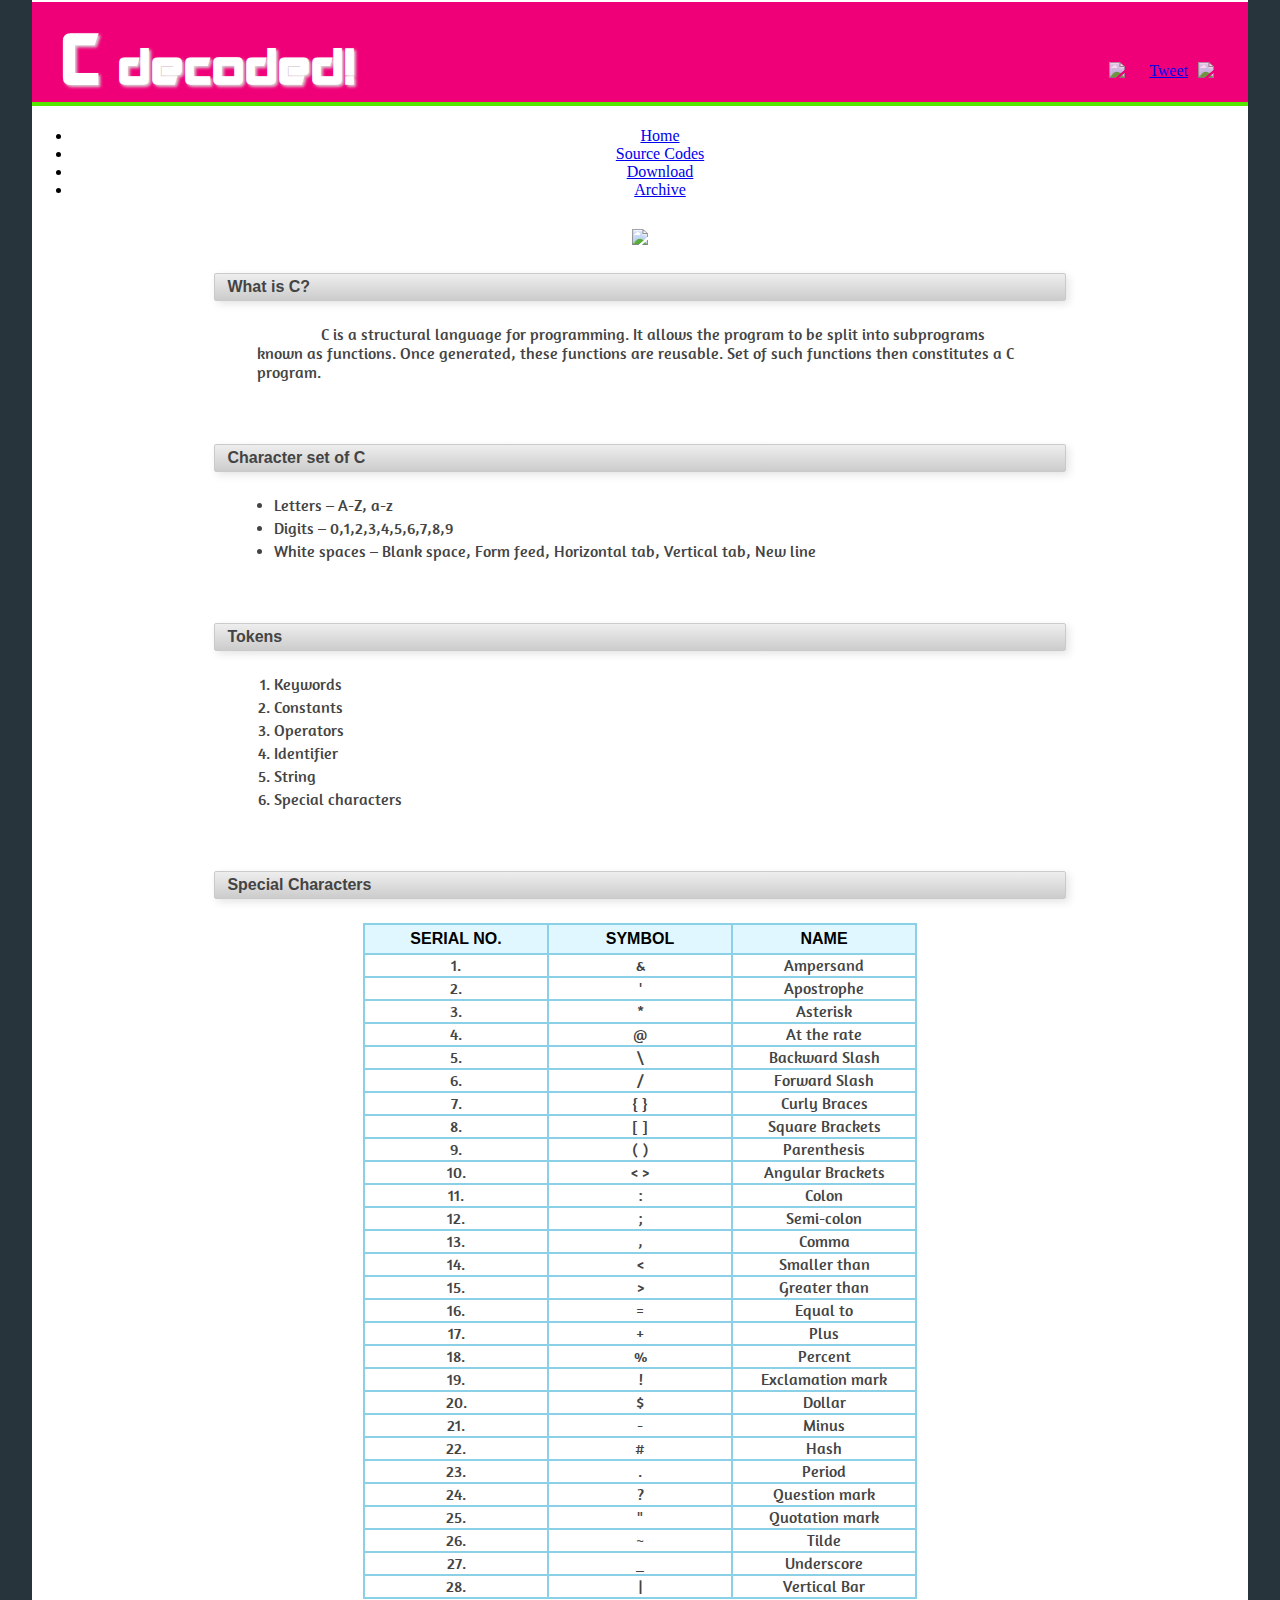
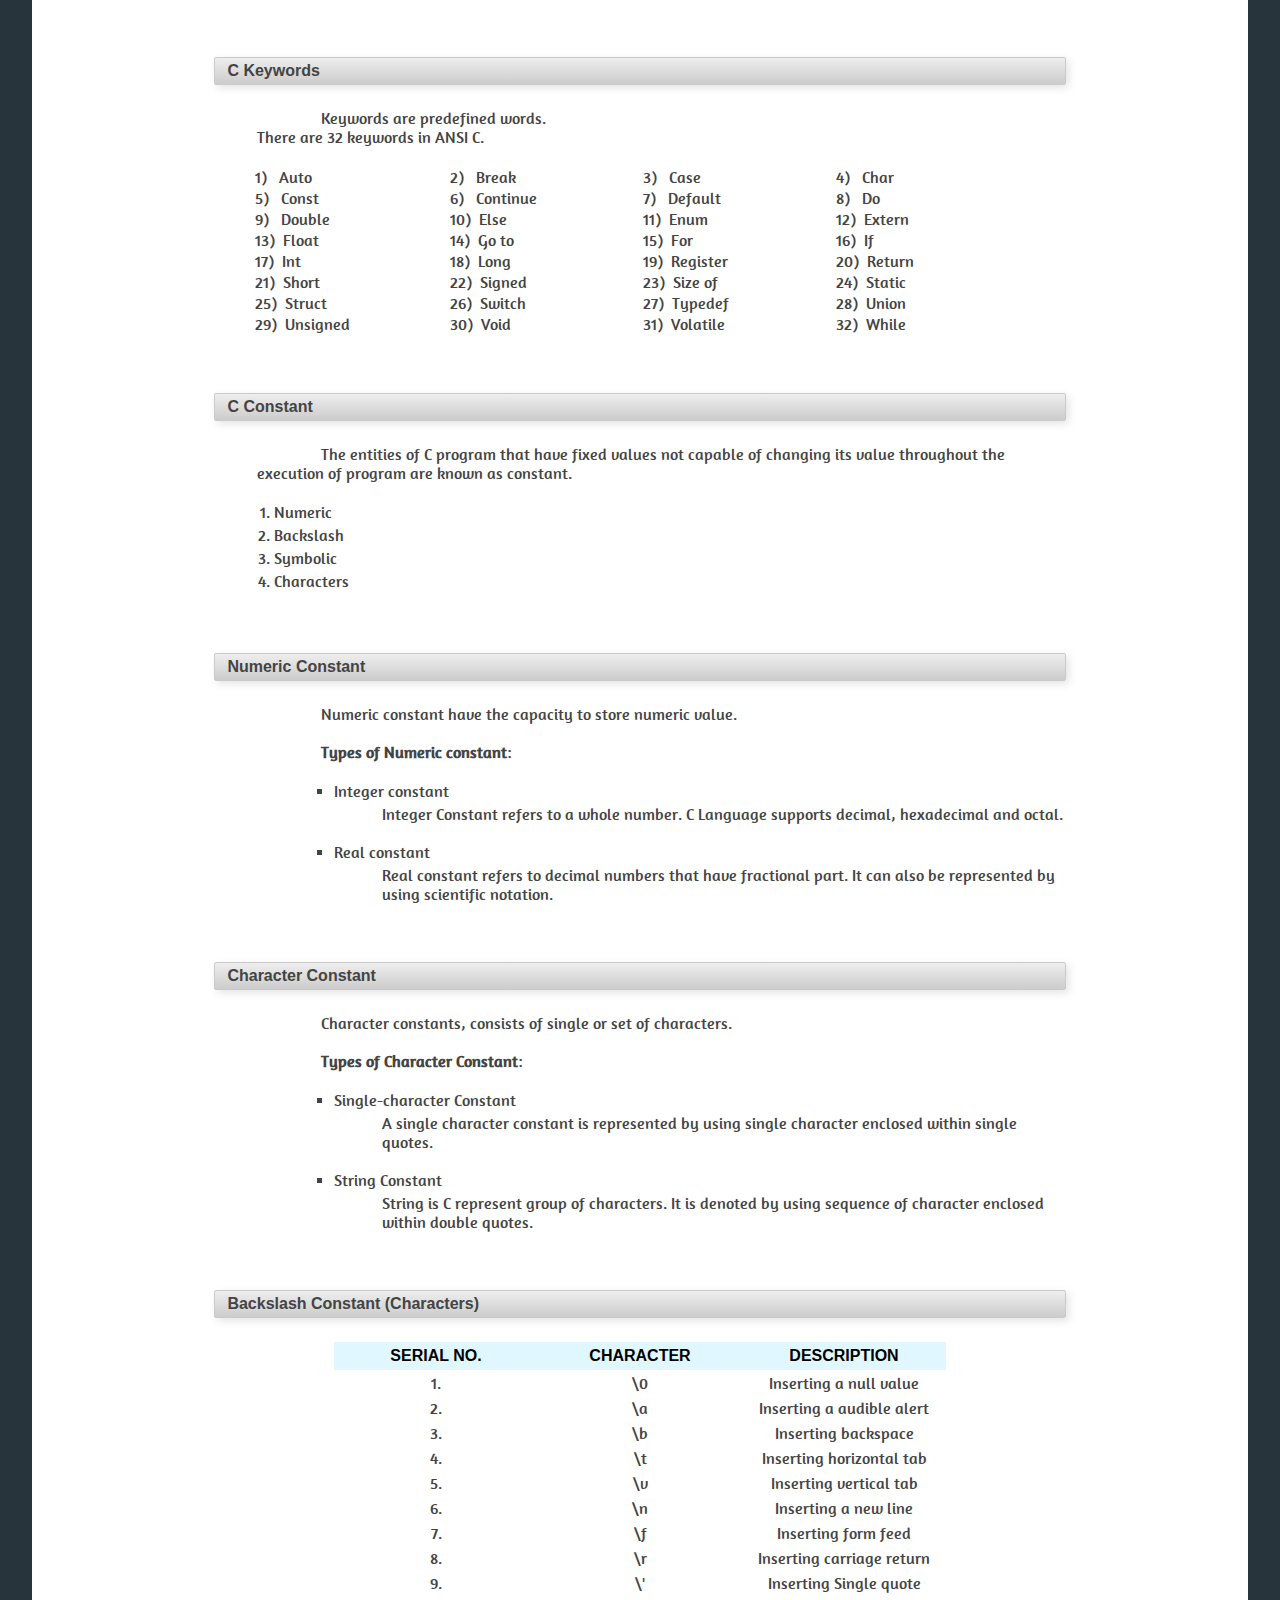
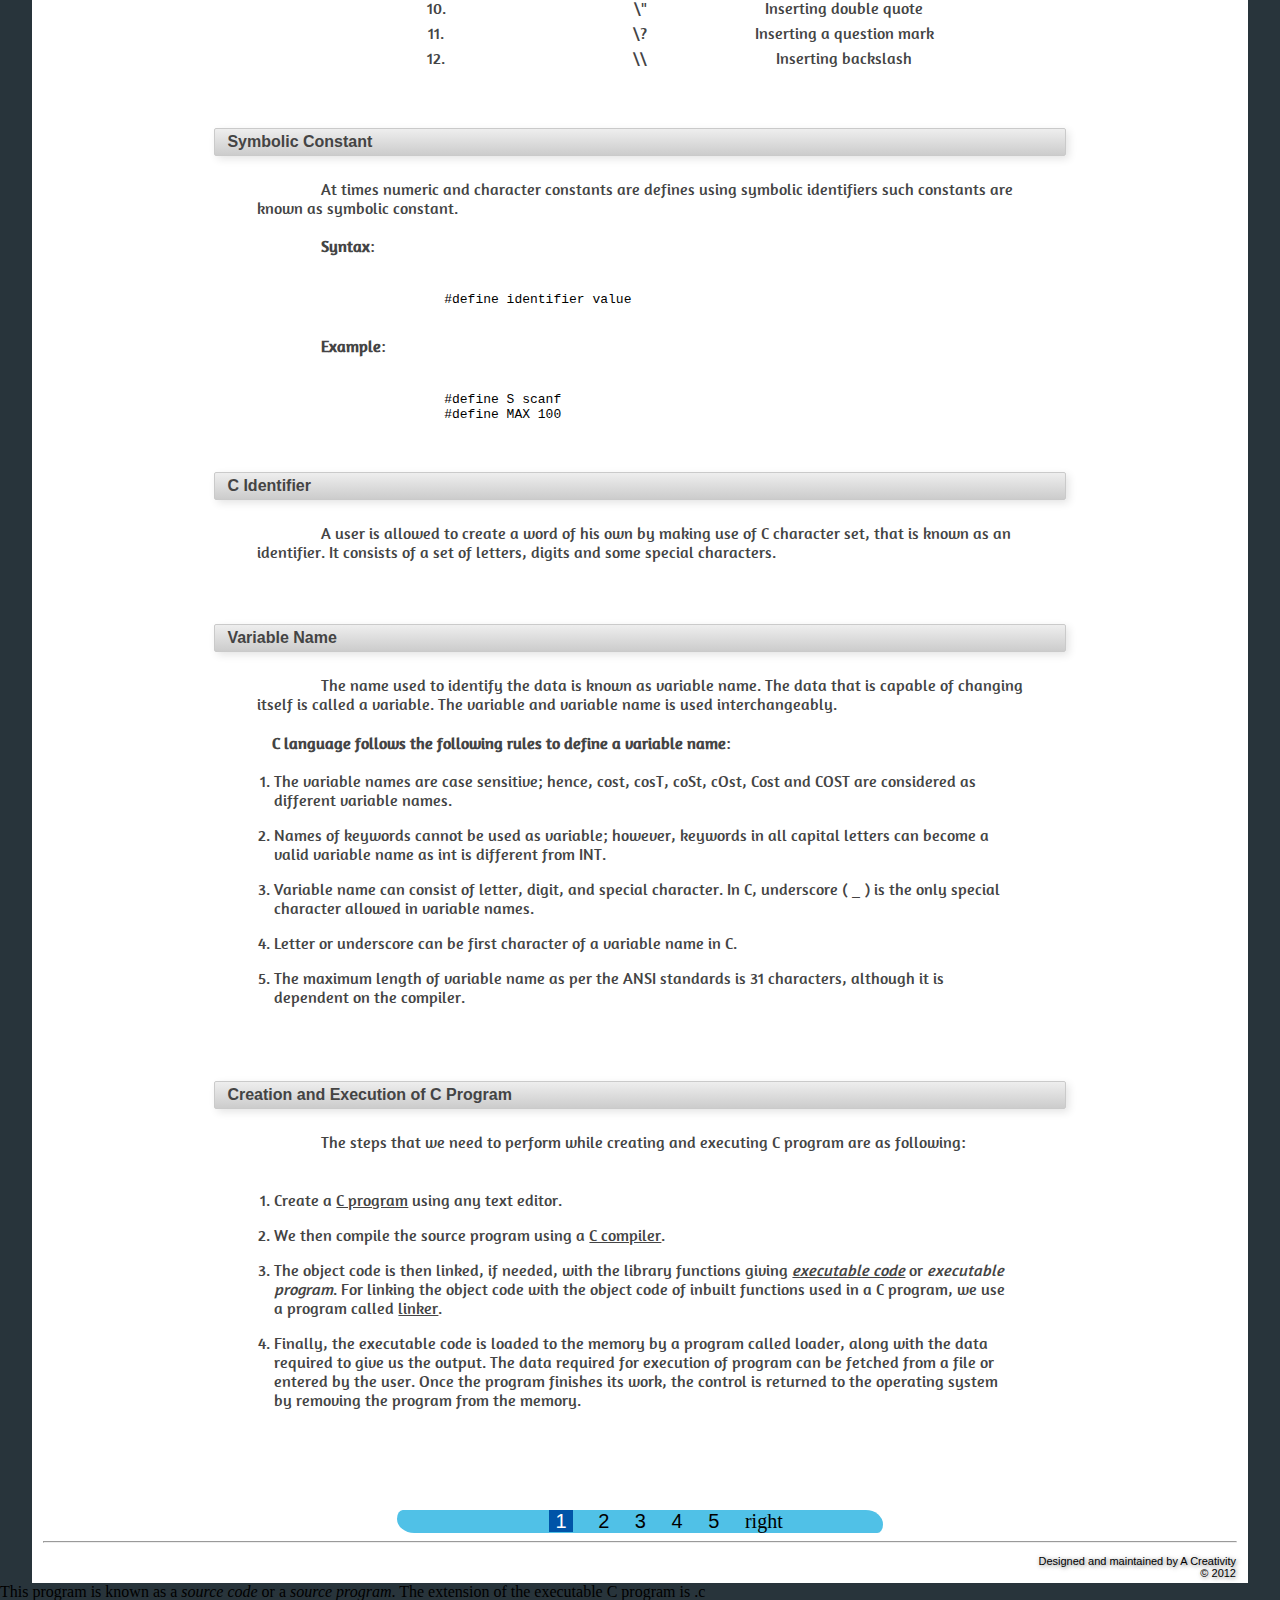
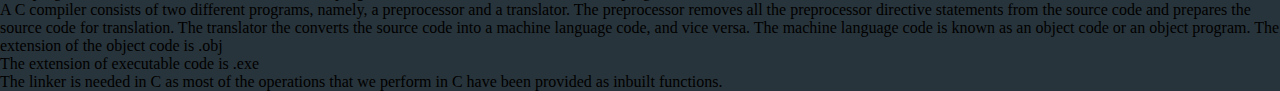
==== index.html @ a0224c93 "ddsv" ====
<!DOCTYPE html>
<html>
<head>
	<title>C&nbsp;Decoded!</title>
	<meta name="description" content="C Decoded! A Website Where You will find Notes, Codes, and extra Tips of C Language">
	<meta name="keywords" content="What is C, Tokens">
	<meta http-equiv="content-type" content="text/html; charset=ISO-8859-1">
	
    <meta property="og:title" content="C Decoded!">
    <meta property="og:description" content="C Decoded! A Website Where You will find Notes, Codes, and extra Tips of C Language...">
    <meta property="og:type" content="website">
    <meta property="og:image" content="img/img_main.jpg">
    <meta property="og:site_name" content="C Decoded!">
	
	<script type="text/javascript" src="http://anky3.github.com/c-decoded/script/jquery.min.js"></script> <!-- jquery -->
	<script src="http://anky3.github.com/c-decoded/script/gooeymenu.js"></script>	<!-- menu js -->
	<link rel="stylesheet" type="text/css" href="http://anky3.github.com/c-decoded/style/gooeymenu.css" />	<!-- menu css -->
	<link rel="stylesheet" href="style/style.css" type="text/css" charset="utf-8" />			<!-- MAIN CSS -->
	<link rel="stylesheet" media="screen,projection" href="http://anky3.github.com/c-decoded/style/ui.totop.css" />	<!-- scroll to top button -->
	<link rel="stylesheet" type="text/css" href="http://anky3.github.com/c-decoded/style/balloontip.css" />			<!-- BALLOON TOOLTIP CSS -->
	<script type="text/javascript" src="http://anky3.github.com/c-decoded/script/balloontip_sm.js"></script>			<!-- BALLOON TOOLTIP JS -->
	<script type="text/javascript" src="http://anky3.github.com/c-decoded/script/balloontip.js"></script>			<!-- BALLOON TOOLTIP JS -->
	<link rel="stylesheet" href="http://anky3.github.com/c-decoded/style/shThemeDefault.css" type="text/css" charset="utf-8" />			<!-- CODE BLOCK CSS -->
	<link rel="stylesheet" href="http://anky3.github.com/c-decoded/style/shCore.css" type="text/css" charset="utf-8" />			<!-- CODE BLOCK CSS -->
	<script src="http://anky3.github.com/c-decoded/script/shCore.js"></script>			<!-- CODE BLOCK JS -->
	<script src="http://anky3.github.com/c-decoded/script/shBrushCpp.js"></script>			<!-- CODE BLOCK JS (C/CPP Language) -->

</head>
<body>
<script>
function fbs_click() {u='http://anky3.github.com/c-decoded/index.html';t=document.title;window.open('http://www.facebook.com/sharer.php?u='+encodeURIComponent(u)+'&t='+encodeURIComponent(t),'sharer','toolbar=0,status=0,width=626,height=436');return false;}
       </script><div id="fb-root"></div>
<script>(function(d, s, id) {
  var js, fjs = d.getElementsByTagName(s)[0];
  if (d.getElementById(id)) return;
  js = d.createElement(s); js.id = id;
  js.src = "//connect.facebook.net/en_US/all.js#xfbml=1";
  fjs.parentNode.insertBefore(js, fjs);
}(document, 'script', 'facebook-jssdk'));</script>
<center>
<div class="main">
	<div class="b-top"></div>
	<div class="head">
	<a href="http://cdecoded.ftp.sh" target="_top" class="head-logo"><h1 class="head-logo"><span style="font-size:68px;">C</span>&nbsp;decoded!</h1></a>
<!--<a style="float:right; margin:1px 1px 0 0;" href="http://www.freedomain.co.nr/" target="_blank" title="Free Domain Name Site"><img src="http://sraea.imdrv.net/348/4.gif" width="88" height="31" border="0" alt="Free Domain Name Site" /></a>-->
	<a href="#" target="_top" rel="gp" class="sm2"><img src="img/gp.png" class="sm2" style="margin-right:20px;" /></a>
	<a rel="twt" href="https://twitter.com/share" class="twitter-share-button" data-url="http://cdecoded.ftp.sh" data-text="Check out this Exclusive Site for Notes of C Language" data-size="large">Tweet</a>
<script>!function(d,s,id){var js,fjs=d.getElementsByTagName(s)[0];if(!d.getElementById(id)){js=d.createElement(s);js.id=id;js.src="//platform.twitter.com/widgets.js";fjs.parentNode.insertBefore(js,fjs);}}(document,"script","twitter-wjs");</script>
	<a href="#" onClick="return fbs_click()" target="_blank" rel="fb" class="sm"><img src="img/fb.png" class="sm" style="margin-right:10px;" /></a>
	<div class="fb-like" data-href="http://anky3.github.com/c-decoded/index.html" data-send="false" data-layout="button_count" data-width="80" data-show-faces="false" data-font="segoe ui"></div>
	</div>
	<div class="h-top"></div>
	<div class="menu">
		<ul id="gooeymenu3" class="underlinemenu">
		<li><a href="http://cdecoded.ftp.sh" target="_top" class="selected">Home</a></li>
		<li><a href="http://cdecoded.ftp.sh/code/" target="_top">Source Codes</a></li>
		<li><a href="http://cdecoded.ftp.sh/download.html" target="_top">Download</a></li>
		<li><a href="http://cdecoded.ftp.sh/archive.html" target="_top">Archive</a></li>
		</ul>

		<script>
		gooeymenu.setup({id:'gooeymenu3', fxtime:250})
		</script>
	</div>
	<div class="place-h">
	</div>
	<div class="content">
	<img src="img/img_main.jpg" />
	<p class="tl">
		What is C?
	</p>
	<p class="para"><span class="tab"></span>C is a structural language for programming.  It allows the program to be split into subprograms known as functions. Once generated, these functions are reusable. Set of such functions then constitutes a C program.</p>
	<br />
	<p class="tl">
		Character set of C
	</p>
	<p class="para">
	<ul class="circle">
		<li>Letters � A-Z, a-z</li>
		<li>Digits � 0,1,2,3,4,5,6,7,8,9</li>
		<li>White spaces � Blank space, Form feed, Horizontal tab, Vertical tab, New line</li>
	</ul>
	</p>	
	<br />
	<p class="tl">
		Tokens
	</p>
	<p class="para">
		<ol class="num">
			<li>Keywords</li>
			<li>Constants</li>
			<li>Operators</li>
			<li>Identifier</li>
			<li>String</li>
			<li>Special characters</li>
		</ol>
	</p>
	<br />
	<p class="tl">
		Special Characters
	</p>
	<p class="para">
		<table class="table1">
				<th class="sr">SERIAL NO.</th>
				<th>SYMBOL</th>
				<th>NAME</th>
			<tr>
				<td>1.</td>
				<td>&</td>
				<td>Ampersand</td>
			</tr>
			<tr>
				<td>2.</td>
				<td>'</td>
				<td>Apostrophe</td>
			</tr>
			<tr>
				<td>3.</td>
				<td>*</td>
				<td>Asterisk</td>
			</tr>
			<tr>
				<td>4.</td>
				<td>@</td>
				<td>At the rate</td>
			</tr>
			<tr>
				<td>5.</td>
				<td>\</td>
				<td>Backward Slash</td>
			</tr>
			<tr>
				<td>6.</td>
				<td>/</td>
				<td>Forward Slash</td>
			</tr>
			<tr>
				<td>7.</td>
				<td>{ }</td>
				<td>Curly Braces</td>
			</tr>
			<tr>
				<td>8.</td>
				<td>[ ]</td>
				<td>Square Brackets</td>
			</tr>
			<tr>
				<td>9.</td>
				<td>( )</td>
				<td>Parenthesis</td>
			</tr>
			<tr>
				<td>10.</td>
				<td>< ></td>
				<td>Angular Brackets</td>
			</tr>
			<tr>
				<td>11.</td>
				<td>:</td>
				<td>Colon</td>
			</tr>
			<tr>
				<td>12.</td>
				<td>;</td>
				<td>Semi-colon</td>
			</tr>
			<tr>
				<td>13.</td>
				<td>,</td>
				<td>Comma</td>
			</tr>
			<tr>
				<td>14.</td>
				<td><</td>
				<td>Smaller than</td>
			</tr>
			<tr>
				<td>15.</td>
				<td>></td>
				<td>Greater than</td>
			</tr>
			<tr>
				<td>16.</td>
				<td>=</td>
				<td>Equal to</td>
			</tr>
			<tr>
				<td>17.</td>
				<td>+</td>
				<td>Plus</td>
			</tr>
			<tr>
				<td>18.</td>
				<td>%</td>
				<td>Percent</td>
			</tr>
			<tr>
				<td>19.</td>
				<td>!</td>
				<td>Exclamation mark</td>
			</tr>
			<tr>
				<td>20.</td>
				<td>$</td>
				<td>Dollar</td>
			</tr>
			<tr>
				<td>21.</td>
				<td>-</td>
				<td>Minus</td>
			</tr>
			<tr>
				<td>22.</td>
				<td>#</td>
				<td>Hash</td>
			</tr>
			<tr>
				<td>23.</td>
				<td>.</td>
				<td>Period</td>
			</tr>
			<tr>
				<td>24.</td>
				<td>?</td>
				<td>Question mark</td>
			</tr>
			<tr>
				<td>25.</td>
				<td>"</td>
				<td>Quotation mark</td>
			</tr>
			<tr>
				<td>26.</td>
				<td>~</td>
				<td>Tilde</td>
			</tr>
			<tr>
				<td>27.</td>
				<td>_</td>
				<td>Underscore</td>
			</tr>
			<tr>
				<td>28.</td>
				<td>|</td>
				<td>Vertical Bar</td>
			</tr>			
		</table>
	</p>
	<br />
	<p class="tl">
		C Keywords
	</p>
	<p class="para">
		<span class="tab"></span>Keywords are predefined words.<br />There are 32 keywords in ANSI C.
		<br />
		<table class="table2">
		<tr>
			<td>1)&nbsp;&nbsp;&nbsp;Auto</td>
			<td>2)&nbsp;&nbsp;&nbsp;Break</td>
			<td>3)&nbsp;&nbsp;&nbsp;Case</td>
			<td>4)&nbsp;&nbsp;&nbsp;Char</td>
		</tr>
		<tr>
			<td>5)&nbsp;&nbsp;&nbsp;Const</td>
			<td>6)&nbsp;&nbsp;&nbsp;Continue</td>
			<td>7)&nbsp;&nbsp;&nbsp;Default</td>
			<td>8)&nbsp;&nbsp;&nbsp;Do</td>
		</tr>
		<tr>
			<td>9)&nbsp;&nbsp;&nbsp;Double</td>
			<td>10)&nbsp;&nbsp;Else</td>
			<td>11)&nbsp;&nbsp;Enum</td>
			<td>12)&nbsp;&nbsp;Extern</td>
		</tr>
		<tr>
			<td>13)&nbsp;&nbsp;Float</td>
			<td>14)&nbsp;&nbsp;Go to</td>
			<td>15)&nbsp;&nbsp;For</td>
			<td>16)&nbsp;&nbsp;If</td>
		</tr>
		<tr>
			<td>17)&nbsp;&nbsp;Int</td>
			<td>18)&nbsp;&nbsp;Long</td>
			<td>19)&nbsp;&nbsp;Register</td>
			<td>20)&nbsp;&nbsp;Return</td>
		</tr>
		<tr>
			<td>21)&nbsp;&nbsp;Short</td>
			<td>22)&nbsp;&nbsp;Signed</td>
			<td>23)&nbsp;&nbsp;Size of</td>
			<td>24)&nbsp;&nbsp;Static</td>
		</tr>
		<tr>
			<td>25)&nbsp;&nbsp;Struct</td>
			<td>26)&nbsp;&nbsp;Switch</td>
			<td>27)&nbsp;&nbsp;Typedef</td>
			<td>28)&nbsp;&nbsp;Union</td>
		</tr>
		<tr>
			<td>29)&nbsp;&nbsp;Unsigned</td>
			<td>30)&nbsp;&nbsp;Void</td>
			<td>31)&nbsp;&nbsp;Volatile</td>
			<td>32)&nbsp;&nbsp;While</td>
		</tr>
		</table>
	</p>
	<br />
	<p class="tl">
		C Constant
	</p>
	<p class="para">
		<span class="tab"></span>The entities of C program that have fixed values not capable of changing its value throughout the execution of program are known as constant.
		<br />
		<ol class="num">
			<li>Numeric</li>
			<li>Backslash</li>
			<li>Symbolic</li>
			<li>Characters</li>
		</ol>
	</p>
	<br />
	<p class="tl">
		Numeric Constant
	</p>
	<p class="para">
		<span class="tab"></span>Numeric constant have the capacity to store numeric value.<br />
		<br /><span class="tab"></span><b>Types of Numeric constant</b>:<br />
		<ul class="square">
			<li>Integer constant</li>
			<p class="indent">Integer Constant refers to a whole number. C Language supports decimal, hexadecimal and octal.</p>
			<br />
			<li>Real constant</li>
			<p class="indent">Real constant refers to decimal numbers that have fractional part. It can also be represented by using scientific notation.</p>
		</ul>
	</p>
	<br />
	<p class="tl">
		Character Constant
	</p>
	<p class="para">
		<span class="tab"></span>Character constants, consists of single or set of characters.<br />
		<br /><span class="tab"></span><b>Types of Character Constant</b>:<br />
		<ul class="square">
			<li>Single-character Constant</li>
			<p class="indent">A single character constant is represented by using single character enclosed within single quotes.</p>
			<br />
			<li>String Constant</li>
			<p class="indent">String is C represent group of characters. It is denoted by using sequence of character enclosed within double quotes.</p>
		</ul>
	</p>
	<br />
	<p class="tl">
		Backslash Constant (Characters)
	</p>
	<p class="para">
		<table class="table3">
				<th class="sr">SERIAL NO.</th>
				<th>CHARACTER</th>
				<th>DESCRIPTION</th>
			<tr>
				<td>1.</td>
				<td>\0</td>
				<td>Inserting a null value</td>
			</tr>
			<tr>
				<td>2.</td>
				<td>\a</td>
				<td>Inserting a audible alert</td>
			</tr>
			<tr>
				<td>3.</td>
				<td>\b</td>
				<td>Inserting backspace</td>
			</tr>
			<tr>
				<td>4.</td>
				<td>\t</td>
				<td>Inserting horizontal tab</td>
			</tr>
			<tr>
				<td>5.</td>
				<td>\v</td>
				<td>Inserting vertical tab</td>
			</tr>
			<tr>
				<td>6.</td>
				<td>\n</td>
				<td>Inserting a new line</td>
			</tr>
			<tr>
				<td>7.</td>
				<td>\f</td>
				<td>Inserting form feed</td>
			</tr>
			<tr>
				<td>8.</td>
				<td>\r</td>
				<td>Inserting carriage return</td>
			</tr>
			<tr>
				<td>9.</td>
				<td>\'</td>
				<td>Inserting Single quote</td>
			</tr>
			<tr>
				<td>10.</td>
				<td>\"</td>
				<td>Inserting double quote</td>
			</tr>
			<tr>
				<td>11.</td>
				<td>\?</td>
				<td>Inserting a question mark</td>
			</tr>
			<tr>
				<td>12.</td>
				<td>\\</td>
				<td>Inserting backslash</td>
			</tr>
		</table>
	</p>
	<br />
	<p class="tl">
		Symbolic Constant
	</p>
	<p class="para">
		<span class="tab"></span>At times numeric and character constants are defines using symbolic identifiers such constants are known as symbolic constant.
		<br /><br />
		<span class="tab"></span><b>Syntax</b>:
	</p>
		<div class="para-code">
		<pre class='brush: c'>
			#define identifier value</pre>
		</div>
	<p class="para" style="margin-top:-20px;">
		<span class="tab"></span><b>Example</b>:
	</p>
		<div class="para-code">
		<pre class='brush: c'>
			#define S scanf
			#define MAX 100</pre>
		</div>
	<p class="tl">
		C Identifier
	</p>
	<p class="para">
		<span class="tab"></span>A user is allowed to create a word of his own by making use of C character set, that is known as an identifier. It consists of a set of letters, digits and some special characters.
	</p>	
	<br />
	<p class="tl">
		Variable Name
	</p>
	<p class="para">
		<span class="tab"></span>The name used to identify the data is known as variable name. The data that is capable of changing itself is called a variable. The variable and variable name is used interchangeably.  
		<br />
		<p class="indent2">
			<b>C language follows the following rules to define a variable name</b>:<br /><br />
		</p>
		<ol class="num2">
			<li>The variable names are case sensitive; hence, cost, cosT, coSt, cOst, Cost and COST are considered as different variable names.</li>
			<li>Names of keywords cannot be used as variable; however, keywords in all capital letters can become a valid variable name as int is different from INT.</li>
			<li>Variable name can consist of letter, digit, and special character. In C, underscore ( _ ) is the only special character allowed in variable names.</li>
			<li>Letter or underscore can be first character of a variable name in C.</li>
			<li>The maximum length of variable name as per the ANSI standards is 31 characters, although it is dependent on the compiler.</li>
		</ol>
	</p>	
	<br />
	<p class="tl">
		Creation and Execution of C Program
	</p>
	<p class="para">
		<span class="tab"></span>The steps that we need to perform while creating and executing C program are as following:
		<br /><br />
		<ol class="num2">
			<li>Create a <a class="tip" rel="balloon1">C program</a> using any text editor.</li>
			<li>We then compile the source program using a <a class="tip" rel="balloon2">C compiler</a>.</li>
			<li>The object code is then linked, if needed, with the library functions giving <a class="tip" rel="balloon3"><i>executable code</i></a> or <i>executable program</i>. For linking the object code with the object code of inbuilt functions used in a C program, we use a program called <a class="tip" rel="balloon4">linker</a>.</li>
			<li>Finally, the executable code is loaded to the memory by a program called loader, along with the data required to give us the output. The data required for execution of program can be fetched from a file or entered by the user. Once the program finishes its work, the control is returned to the operating system by removing the program from the memory.</li>
		</ol>
	</p>	
	<br />
	</div>
	<div class="pagination">
	<ul class="pagination">
		<li class="hide"><span class="lsf">left</span></li>
		<li class="present">1</li>
		<li><a href="http://cdecoded.ftp.sh/page/2.html" target="_top">2</a></li>
		<li><a href="http://cdecoded.ftp.sh/page/3.html" target="_top">3</a></li>
		<li><a href="http://cdecoded.ftp.sh/page/4.html" target="_top">4</a></li>
		<li><a href="http://cdecoded.ftp.sh/page/5.html" target="_top">5</a></li>
		<li><a href="http://cdecoded.ftp.sh/page/2.html" target="_top"><span class="lsf">right</span></a></li>
	</ul>
	</div>
	<hr class="ft" />
	<div class="footer">
	<p>Designed and maintained by A Creativity<br />&copy; 2012</p>
	</div>
</div>
</center>
	<!--Balloon tooltip-->
	<div id="balloon1" class="balloonstyle">
		This program is known as a <i>source code</i> or a <i>source program</i>. The extension of the executable C program is .c
	</div>
	<div id="balloon2" class="balloonstyle">
		A C compiler consists of two different programs, namely, a preprocessor and a translator. The preprocessor removes all the preprocessor directive statements from the source code and prepares the source code for translation. The translator the converts the source code into a machine language code, and vice versa. The machine language code is known as an object code or an object program. The extension of the object code is .obj
	</div>
	<div id="balloon3" class="balloonstyle" >
		The extension of executable code is .exe
	</div>
	<div id="balloon4" class="balloonstyle" >
		The linker is needed in C as most of the operations that we perform in C have been provided as inbuilt functions.
	</div>
	<div id="fb" class="balloon_sm" style="width:60px; text-align:center;">
		 Share&nbsp;on&nbsp;Facebook
	</div>
	<div id="twt" class="balloon_sm2" style="width:60px; text-align:center;">
		 Tweet&nbsp;this!
	</div>
	<div id="gp" class="balloon_sm3" style="width:60px; text-align:center;">
		 Share&nbsp;on&nbsp;Google&nbsp;Plus
	</div>
	<!-- jquery -->	
	<script src="http://anky3.github.com/c-decoded/script/jquery-1.7.2.min.js" type="text/javascript"></script>
	<!-- easing plugin ( optional ) -->
	<script src="http://anky3.github.com/c-decoded/script/easing.js" type="text/javascript"></script>
	<!-- UItoTop plugin -->
	<script src="http://anky3.github.com/c-decoded/script/jquery.ui.totop.js" type="text/javascript"></script>
	<!-- Starting the plugin -->
	<script type="text/javascript">
		$(document).ready(function() {
			/*
			var defaults = {
	  			containerID: 'toTop', // fading element id
				containerHoverID: 'toTopHover', // fading element hover id
				scrollSpeed: 1200,
				easingType: 'linear' 
	 		};
			*/
			
			$().UItoTop({ easingType: 'easeOutQuart' });
			
		});
	</script> 
	<script type='text/javascript'>
		SyntaxHighlighter.defaults['auto-links'] = false;
		SyntaxHighlighter.defaults['toolbar'] = false;
		SyntaxHighlighter.all();
	</script>
</body>
</html>
---- style/style.css ----
@charset 'UTF-8';
@font-face{ font-family: 'akashi';
	src:url('font/akashi-webfont.eot');
	src:url('font/akashi-webfont.eot?#iefix') format('embedded-opentype'),
		url('font/akashi-webfont.woff') format('woff'),
		url('font/akashi-webfont.ttf') format('truetype'),
		url('font/akashi-webfont.svg#webfont') format('svg');
	}
@font-face{ font-family: 'Vera-Bold';
	src:url('font/Vera-Bold-webfont.eot');
	src:url('font/Vera-Bold-webfont.eot?#iefix') format('embedded-opentype'),
		url('font/Vera-Bold-webfont.woff') format('woff'),
		url('font/Vera-Bold-webfont.ttf') format('truetype'),
		url('font/Vera-Bold-webfont.svg#webfont') format('svg');
	}
@font-face{ font-family: 'AftaSansThin-Regular';
	src:url('font/AftaSansThin-Regular-webfont.eot');
	src:url('font/AftaSansThin-Regular-webfont.eot?#iefix') format('embedded-opentype'),
		url('font/AftaSansThin-Regular-webfont.woff') format('woff'),
		url('font/AftaSansThin-Regular-webfont.ttf') format('truetype'),
		url('font/AftaSansThin-Regular-webfont.svg#webfont') format('svg');
	}
@font-face{ font-family: 'Amaranth-webfont';
	src:url('font/Amaranth-webfont.eot');
	src:url('font/Amaranth-webfont.eot?#iefix') format('embedded-opentype'),
		url('font/Amaranth-webfont.woff') format('woff'),
		url('font/Amaranth-webfont.ttf') format('truetype'),
		url('font/Amaranth-webfont.svg#webfont') format('svg');
	}
@font-face {
    font-family: 'LigatureSymbols';
    src: url('font/LigatureSymbols-2.08.eot');
    src: url('font/LigatureSymbols-2.08.eot?#iefix') format('embedded-opentype'),
         url('font/LigatureSymbols-2.08.woff') format('woff'),
         url('font/LigatureSymbols-2.08.ttf') format('truetype'),
         url('font/LigatureSymbols-2.08.svg#LigatureSymbols') format('svg');
    src: url('font/LigatureSymbols-2.08.ttf') format('truetype');
    font-weight: normal;
    font-style: normal;
}
@font-face {
    font-family: 'BloklettersBalpen';
    src: url('font/Blokletters-Balpen-webfont.eot');
    src: url('font/Blokletters-Balpen-webfont.eot?#iefix') format('embedded-opentype'),
         url('font/Blokletters-Balpen-webfont.woff') format('woff'),
         url('font/Blokletters-Balpen-webfont.ttf') format('truetype'),
         url('font/Blokletters-Balpen-webfont.svg#BloklettersBalpen') format('svg');
    font-weight: normal;
    font-style: normal;
}
span.cd{
	font-family:monospace;
	color:rgb(0,0,160);
	font-weight:bold;
	}
.lsf {
  font-family: 'LigatureSymbols';
    font-weight: normal;
    font-style: normal;
  font-size:20px;
  -webkit-text-rendering: optimizeLegibility;
  -moz-text-rendering: optimizeLegibility;
  -ms-text-rendering: optimizeLegibility;
  -o-text-rendering: optimizeLegibility;
  text-rendering: optimizeLegibility;
  -webkit-font-smoothing: antialiased;
  -moz-font-smoothing: antialiased;
  -ms-font-smoothing: antialiased;
  -o-font-smoothing: antialiased;
  font-smoothing: antialiased;
}
.fb-like{
	position:relative;
	margin-right: 15px;
    margin-top: 64px;
	float:right;
	}
.lsf-icon:before {
  content:attr(title);
  margin-right:0.8em;
  font-family: 'LigatureSymbols';
  -webkit-text-rendering: optimizeLegibility;
  -moz-text-rendering: optimizeLegibility;
  -ms-text-rendering: optimizeLegibility;
  -o-text-rendering: optimizeLegibility;
  text-rendering: optimizeLegibility;
  -webkit-font-smoothing: antialiased;
  -moz-font-smoothing: antialiased;
  -ms-font-smoothing: antialiased;
  -o-font-smoothing: antialiased;
  font-smoothing: antialiased;
}
/*for FireFox*/
    ::-moz-focus-inner, button:focus, a:focus,img:focus
    {   
        border : 0px;
		outline:none;
		
    } 
body{
	margin:0;
	padding:0;  background: #28343b url(../img/pat2.png);
	}
.b-top{
	margin:0;
	background-color:#fff;
	width:100%;
	height:2px;
	}
.main{
	width:95%;
	margin-left:auto;
	margin-right:auto;
	background:white url(http://anky3.github.com/c-decoded/img/noise.png);
	overflow:hidden;
	}
a.sm{
	opacity:0.85;
	margin-top:60px;
	margin-right:10px;
	float:right;
	width:30px;
	height:31px;
	}
a.twitter-share-button{
	margin-top:60px;
	margin-right:10px;
	float:right;
	}
a.sm:hover {
	opacity:1;
	margin-top:56px;
	}
a.sm:visited {
	opacity:0.86;
	margin-top:60px;
	}
a.sm2{
	opacity:0.85;
	margin-top:60px;
	margin-right:20px;
	float:right;
	width:30px;
	height:31px;
	}
a.sm2:hover {
	opacity:1;
	margin-top:56px;
	}
a.sm2:visited {
	opacity:0.86;
	margin-top:60px;
	}
.head{
	margin:0;
	padding:0;
	background:#F00078 url(../img/pat7.png);
	height:100px;
	text-align:left;
	width:100%;
	}
.menu{
	height:38px;
	padding-bottom:0px;
	padding-top:5px;
	}
.h-top{
	margin:0;
	background-color:#56E700;
	width:100%;
	height:4px;
	}
.content{
	width:70%;
	margin-left:auto;
	margin-right:auto;
	margin:80px 0 0;
	padding:0;
	padding-bottom:50px;
	}
div.pagination{
	width:40%;
	margin-left:auto;
	margin-right:auto;
	
	}
ul.pagination, ul.pagination a{
	padding:0;
	padding-bottom:1;
	margin:0;
	list-style: none;
	position:relative;
	color:black;
	white-space:nowrap;
	font-family: 'Arial', sans-serif;
	font-size:20px;
	background:#50C1E7;
	border-radius: 10px 30px / 15px 25px;	
	text-align:center;
	}
ul.pagination li{
	display: inline;
	margin-right:10px;
	margin-left:10px;
}
ul.pagination li a, ul.pagination li a:hover, ul.pagination li a:active, ul.pagination li a:visited{
	text-decoration:none;
}
li.present{
	background:#0054A8;
	color:white;
	padding:0 6px 0;
	}
li.hide{
	visibility:hidden;
	}
hr.ft{
	width:98%;
	color:#E9E1FF;
	padding:0;
	margin:8px 0 8px;
	}
.footer{
	width:30%;
	margin-left:auto;	
	}
.footer p{
	font-family:'Tahoma', sans-serif;
	color:#000;
	text-shadow: 1px 1px 4px #6D6D6D;
	font-size:11px;
	text-align:right;
	padding:4px 12px 4px;
	margin:0;
	}
.tab{
	margin:0 32px 0; 
	}
h1.head-logo{
	position:absolute;
	margin:20px 32px 0px;
	padding:0;
	}
.head-logo, .head-logo a, .head-logo a:hover, .head-logo a:active, .head-logo a:focus, .head-logo a:link, .head-logo a:visited{
	padding:0;
	font-weight:bold;
	font-family: 'akashi', sans-serif;
	font-size:48px;
	color:white;
	text-shadow: 2px 2px 3px #d5d2d2;
	text-decoration:none;
	cursor:pointer;
	}
p.tl{
	margin:24px 0 0;
	font-weight:900;
	padding:4px 12px 4px;
	text-align:left;
	font-family: 'Vera-Bold', sans-serif;
	font-size:16px;
	color:#444444;
	background: #eeeeee; /* Old browsers */
	background: -moz-linear-gradient(top,  #eeeeee 0%, #cccccc 100%); /* FF3.6+ */
	background: -webkit-gradient(linear, left top, left bottom, color-stop(0%,#eeeeee), color-stop(100%,#cccccc)); /* Chrome,Safari4+ */
	background: -webkit-linear-gradient(top,  #eeeeee 0%,#cccccc 100%); /* Chrome10+,Safari5.1+ */
	background: -o-linear-gradient(top,  #eeeeee 0%,#cccccc 100%); /* Opera 11.10+ */
	background: -ms-linear-gradient(top,  #eeeeee 0%,#cccccc 100%); /* IE10+ */
	background: linear-gradient(to bottom,  #eeeeee 0%,#cccccc 100%); /* W3C */
	filter: progid:DXImageTransform.Microsoft.gradient( startColorstr='#eeeeee', endColorstr='#cccccc',GradientType=0 ); /* IE6-9 */
	border: 1px solid #CACACA;
	border-radius: 2px;
	box-shadow: 3px 3px 8px #E4E4E4;
	}
p.para{
	margin:24px 0 20px;
	padding:0 8px 0;
	font-family: 'Amaranth-webfont', sans-serif;
	font-size:16px;
	text-align:left;
	width:90%;
	color:#444444;
	}
div.para{
	margin:24px 0 20px;
	padding:0 8px 0;
	font-family: 'Amaranth-webfont', sans-serif;
	font-size:16px;
	text-align:left;
	width:90%;
	color:#444444;
	}
p.output{
	margin:24px  0 20px;
	padding: 6px 18px 20px;
	height: 300px;
	overflow:auto;
	border:6px double white;
	font-family: "Consolas", "Bitstream Vera Sans Mono", "Courier New", Courier, monospace !important;
	font-size:16px;
	width:80%;
	background:black;
	white-space:pre;
	font-weight:bold;
	text-align:left;
	color:#c0c0c0;
	}
.balloon_sm{
	position:absolute;
	margin:-80px -130px 0 ;
	padding: 5px;
	visibility: hidden;
	color:white;
	font:normal 22px 'BloklettersBalpen', sans-serif;
	line-height: 18px;
	z-index: 100;
	text-align:right;
	width:100%;
	/*Remove below line to remove shadow. Below line should always appear last within this CSS*/
	filter: progid:DXImageTransform.Microsoft.Shadow(color=gray,direction=135,Strength=5);
	}
.balloon_sm img, .balloon_sm2 img, .balloon_sm3 img{
display:hidden;
	}
.balloon_sm2{
	position:absolute;
	margin:-80px -70px 0 ;
	padding: 5px;
	visibility: hidden;
	color:white;
	font:normal 22px 'BloklettersBalpen', sans-serif;
	line-height: 18px;
	z-index: 100;
	text-align:right;
	width:100%;
	/*Remove below line to remove shadow. Below line should always appear last within this CSS*/
	filter: progid:DXImageTransform.Microsoft.Shadow(color=gray,direction=135,Strength=5);
	}
.balloon_sm3{
	position:absolute;
	margin:-80px -240px 0 ;
	padding: 5px;
	visibility: hidden;
	color:white;
	font:normal 22px 'BloklettersBalpen', sans-serif;
	line-height: 18px;
	z-index: 100;
	text-align:right;
	width:100%;
	/*Remove below line to remove shadow. Below line should always appear last within this CSS*/
	filter: progid:DXImageTransform.Microsoft.Shadow(color=gray,direction=135,Strength=5);
	}
.tip, .tip a:link, .tip a:active, .tip a:visited{
	font-family: 'Amaranth-webfont', sans-serif;
	font-size:16px;
	text-align:left;
	color:#444444;
    text-decoration: underline;
}
.tip:hover, .tip a:hover {
    color: black;
    text-decoration: underline;
	cursor:pointer;
}
.tip2, .tip2 a:link, .tip2 a:active, .tip2 a:visited{
	font-family: 'Amaranth-webfont', sans-serif;
	font-size:16px;
	text-align:left;
	color:#444444;
    text-decoration: none;
}
.tip2:hover, .tip2 a:hover {
    color: black;
    text-decoration: none;
	cursor:pointer;
	border-color:black;
}
.place-h{
	margin:0px 23.5% 0;
	padding:0;
	width:200px;
	float:left;
	font-weight:bold;
	font-family: 'Arial', sans-serif;
	font-size:11px;
	text-align:left;
	color:grey;
	}
.para-code{
	margin:36px 0 50px;
	padding:0;
	width:90%;
	text-align:left;
	}
ol.num{
	padding:0;
	margin:0 60px 0;
	text-align:left;
	font-family: 'Amaranth-webfont', sans-serif;
	font-size:16px;
	color:#444444;
	}
ol.num li{
	padding-bottom:4px;
	}
ol.num2{
	padding:0;
	margin:0 60px 0;
	text-align:left;
	font-family: 'Amaranth-webfont', sans-serif;
	font-size:16px;
	color:#444444;
	}
ol.num2 li{
	padding-bottom:16px;
	}
ul.circle{
	padding:0;
	padding-left:60px;
	text-align:left;
	width:100%;
	font-family: 'Amaranth-webfont', sans-serif;
	font-size:16px;
	list-style-type:disc;
	color:#444444;
	}
ul.circle li{
	padding-bottom:4px;
	}
span.brdr, span.brdr2{
	border:2px solid #444444;
	padding:4px;
	}
span.brdr2 a:hover, span.brdr2:hover{
	border:2px solid black;
	}
ul.none{
	padding:0;
	margin:4px 160px 0;
	text-align:left;
	width:100%;
	font-family: 'Amaranth-webfont', sans-serif;
	font-size:16px;
	list-style-type:none;
	color:#444444;
	text-decoration:none;
	height:400px;
	border-left:2px solid black;
	}
ul.none li{
	padding-top:32px;
	}
ul.square{
	padding:0;
	margin:0;
	list-style-type:square;
	margin-left:120px;
	text-align:left;
	font-family: 'Amaranth-webfont', sans-serif;
	font-size:16px;
	color:#444444;
	}
ul.square li{
	padding-bottom:4px;
	}

.table1 table, .table1 th, .table1 td{
	border:2px solid #8AD0E7;
	border-collapse:collapse;
	}
.table1 table{
	align:center;
	margin:0 40px 0;
	padding:0;
	}
table.table1, table.table2, table.table3, table.table4, table.table5{
	align:center;
	margin:0 40px 0;
	padding:0;
	border-collapse:collapse;
	}
.table1 th {
	font-family: 'Trebuchet MS', sans-serif;
	font-size:16px;
	font-weight:bold;
	padding:5px 0 5px;
	background:#E1F7FF
	}
.table1 th, .table1 td{
	width:180px;
	text-align:center;
	}
.table1 td{
	font-family: 'Amaranth-webfont', sans-serif;
	font-size:16px;
	color:#444444;
	}
.table2{
	margin:15px 40px 0;
	}
.table2 td{
	width:220px;
	font-family: 'Amaranth-webfont', sans-serif;
	font-size:16px;
	text-align:left;
	color:#444444;
	}

.table3 th {
	font-family: 'Trebuchet MS', sans-serif;
	font-size:16px;
	font-weight:bold;
	padding:5px 0 5px;
	background:#E1F7FF
	}
.table3 th, .table3 td{
	width:200px;
	text-align:center;
	}
.table3 td{
	font-family: 'Amaranth-webfont', sans-serif;
	font-size:16px;
	padding:4px 2px 2px;
	color:#444444;
	}
table.table4{
	font-family: 'Trebuchet MS', sans-serif;
	font-size:16px;
	border-left:2px solid #8AD0E7;
	border-right:2px solid #8AD0E7;
border-bottom:2px solid #8AD0E7;
border-top:2px solid #8AD0E7;
	}
table.table4 th{
	font-family: 'Trebuchet MS', sans-serif;
	font-size:16px;
	font-weight:bold;
	padding:5px 0 5px;
	background:#E1F7FF;
	border-right:2px solid #8AD0E7;
border-bottom:3px solid #8AD0E7;
	text-align:center;
	}
table.table4 td{
	font-family: 'Amaranth-webfont', sans-serif;
	font-size:16px;
	padding:6px;
	width:200px;
	border-right:2px solid #8AD0E7;
	text-align:center;
	}
table.table4 tr.line{
border-bottom:1px solid #8AD0E7;
	}
table.table5 th{
	font-family: 'Trebuchet MS', sans-serif;
	font-size:16px;
	font-weight:bold;
	text-align:left;
	}
table.table5 td{
	font-family: 'Amaranth-webfont', sans-serif;
	font-size:16px;
	width:10px;
	text-align:left;
	}
span.vr{
	border-right:1px solid black;
	padding-right:8px;
	margin-left:8px;
	}
.indent{
	padding:0;
	margin:0;
	margin-left:48px;
	}
p.indent2{
	padding:0;
	margin:0;
	font-family: 'Amaranth-webfont', sans-serif;
	font-size:16px;
	text-align:left;
	color:#444444;
	margin-left:58px;
	}
img.btn:hover{
	opacity:0.92;
	}
p.indent3{
	padding:0;
	margin:0;
	font-family: 'Amaranth-webfont', sans-serif;
	font-size:16px;
	text-align:center;
	color:#444444;
	margin-left:0;
	text-decoration:underline;
	}
.search{
padding:0;
	position:absolute;
	margin: -45px 650px 0;
	height:34px;
	overflow:hidden;
	}
.doc{
	color:rgb(0,160,0);
	}
.sc{
	color:rgb(255,0,0);
	}
.kw{
	color:rgb(0,0,160);
	font-weight:bold;
	}
.str{
	color:rgb(0,0,255);
	}
.keyword {
	color: #006699 !important;
	font-family: "Consolas", "Bitstream Vera Sans Mono", "Courier New", Courier, monospace !important;
	font-weight:bold;
	background-color: white !important;
	border: 1px solid rgb(240, 240, 240);
	font-size: 1em !important;
 }
.func {
	color: #ff1493 !important;
	font-family: "Consolas", "Bitstream Vera Sans Mono", "Courier New", Courier, monospace !important;
	font-weight:bold;
	background-color: white !important;
	border: 1px solid rgb(240, 240, 240);
	font-size: 1em !important;
 }
.plain {
	color: black !important;
	font-family: "Consolas", "Bitstream Vera Sans Mono", "Courier New", Courier, monospace !important;
	font-weight:bold;
	background-color: white !important;
	border: 1px solid rgb(240, 240, 240);
	font-size: 1em !important;
 }
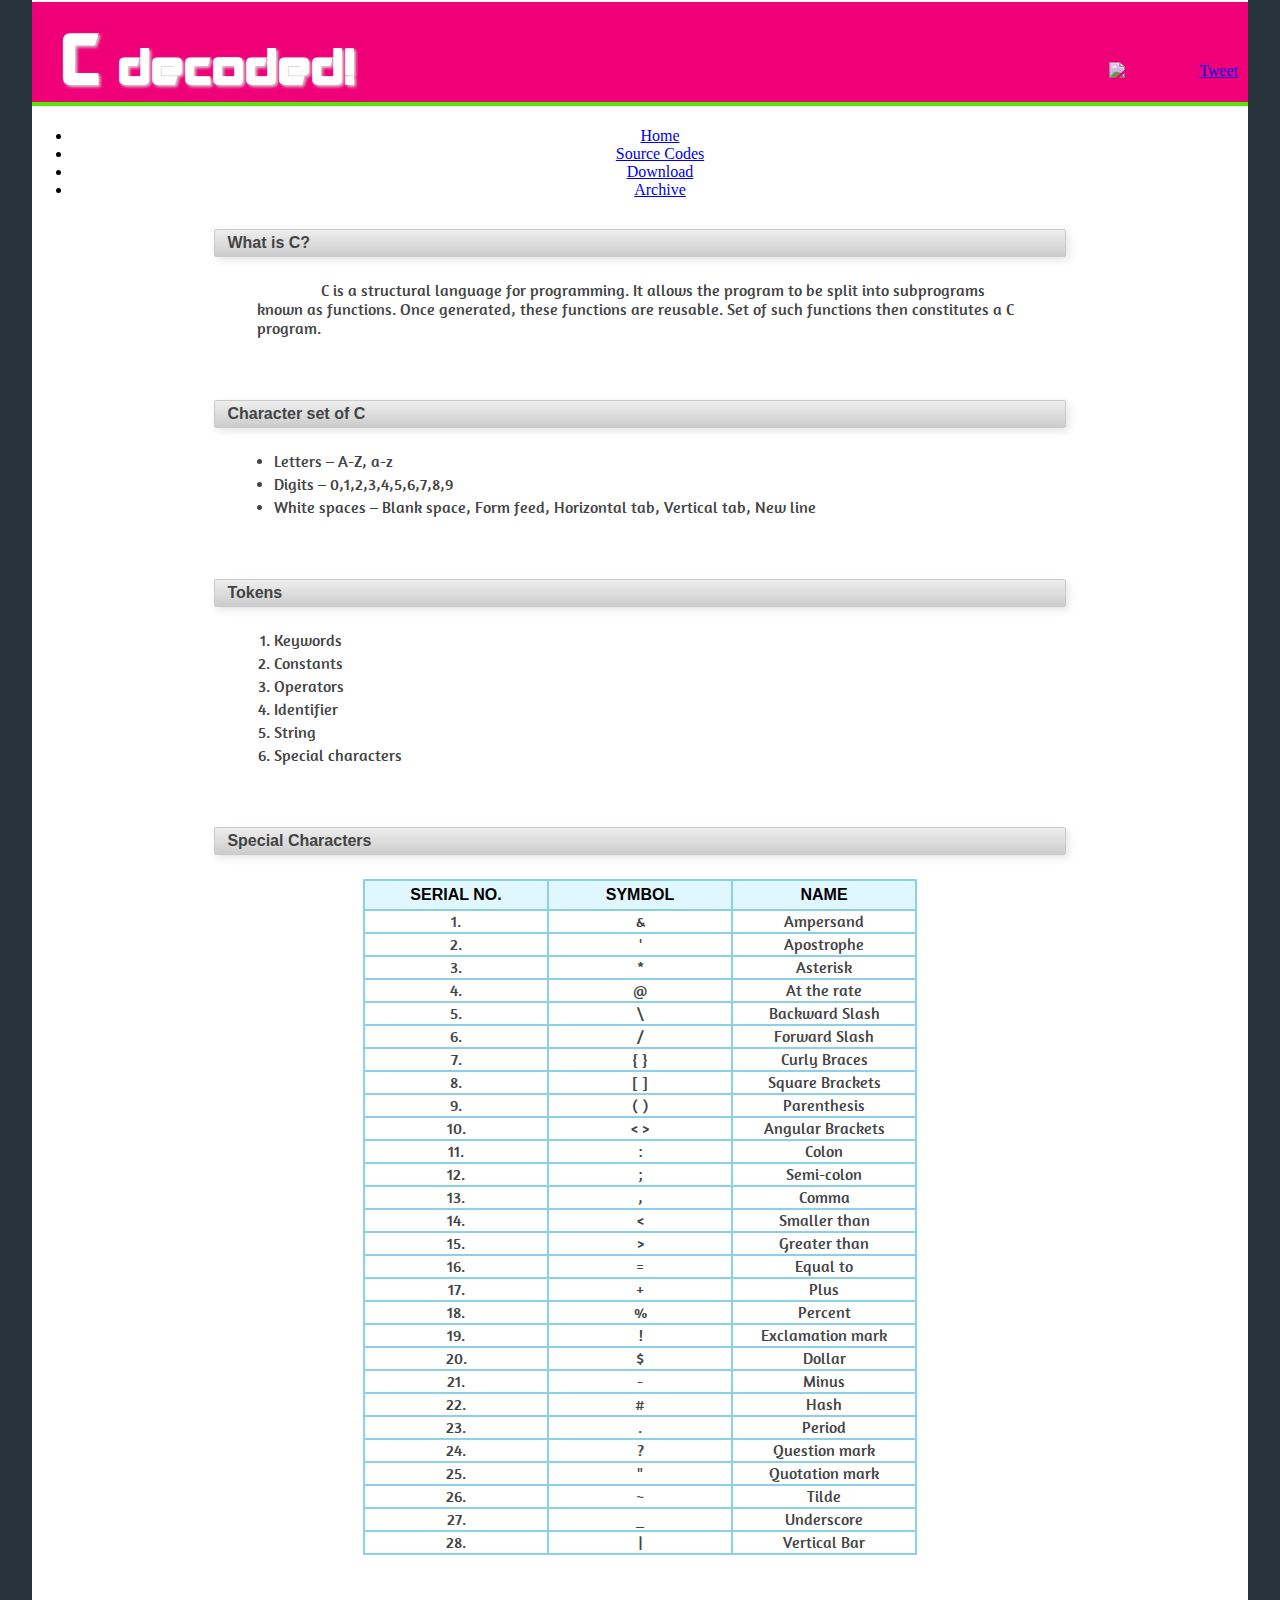
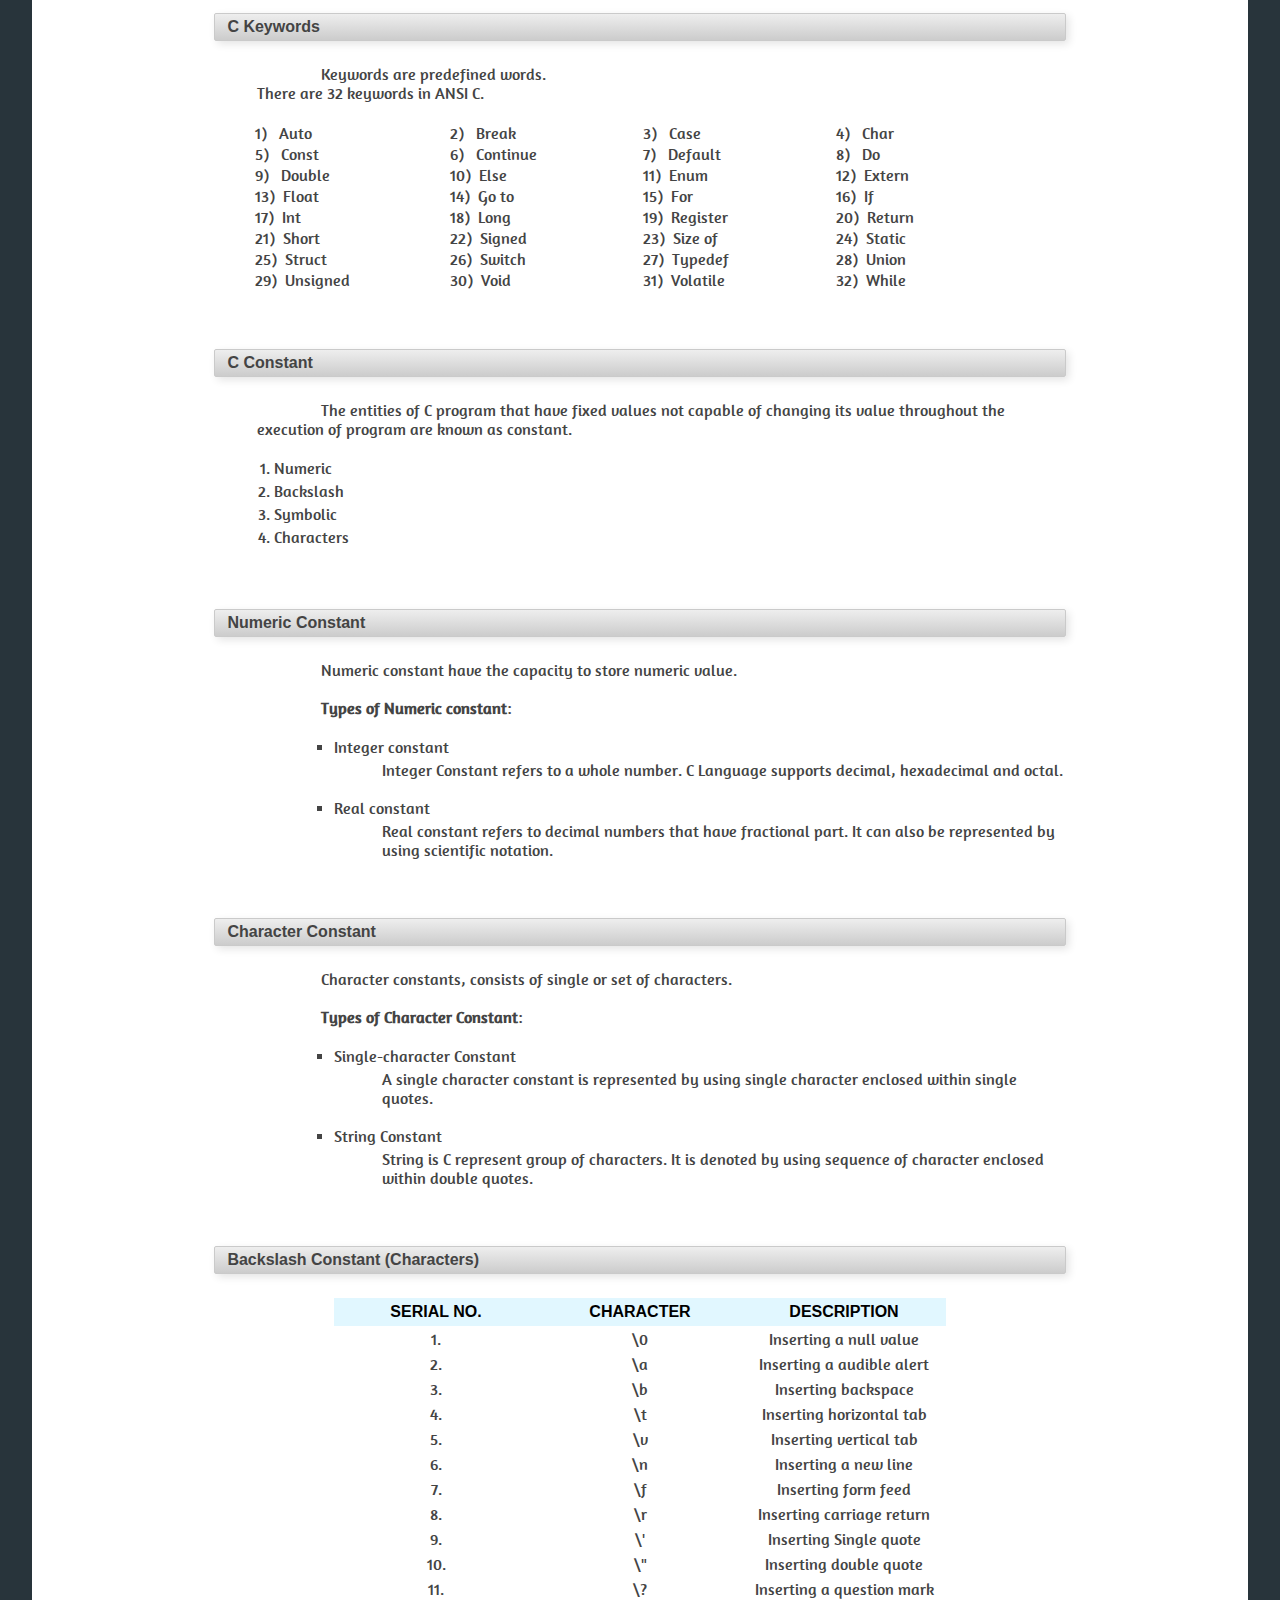
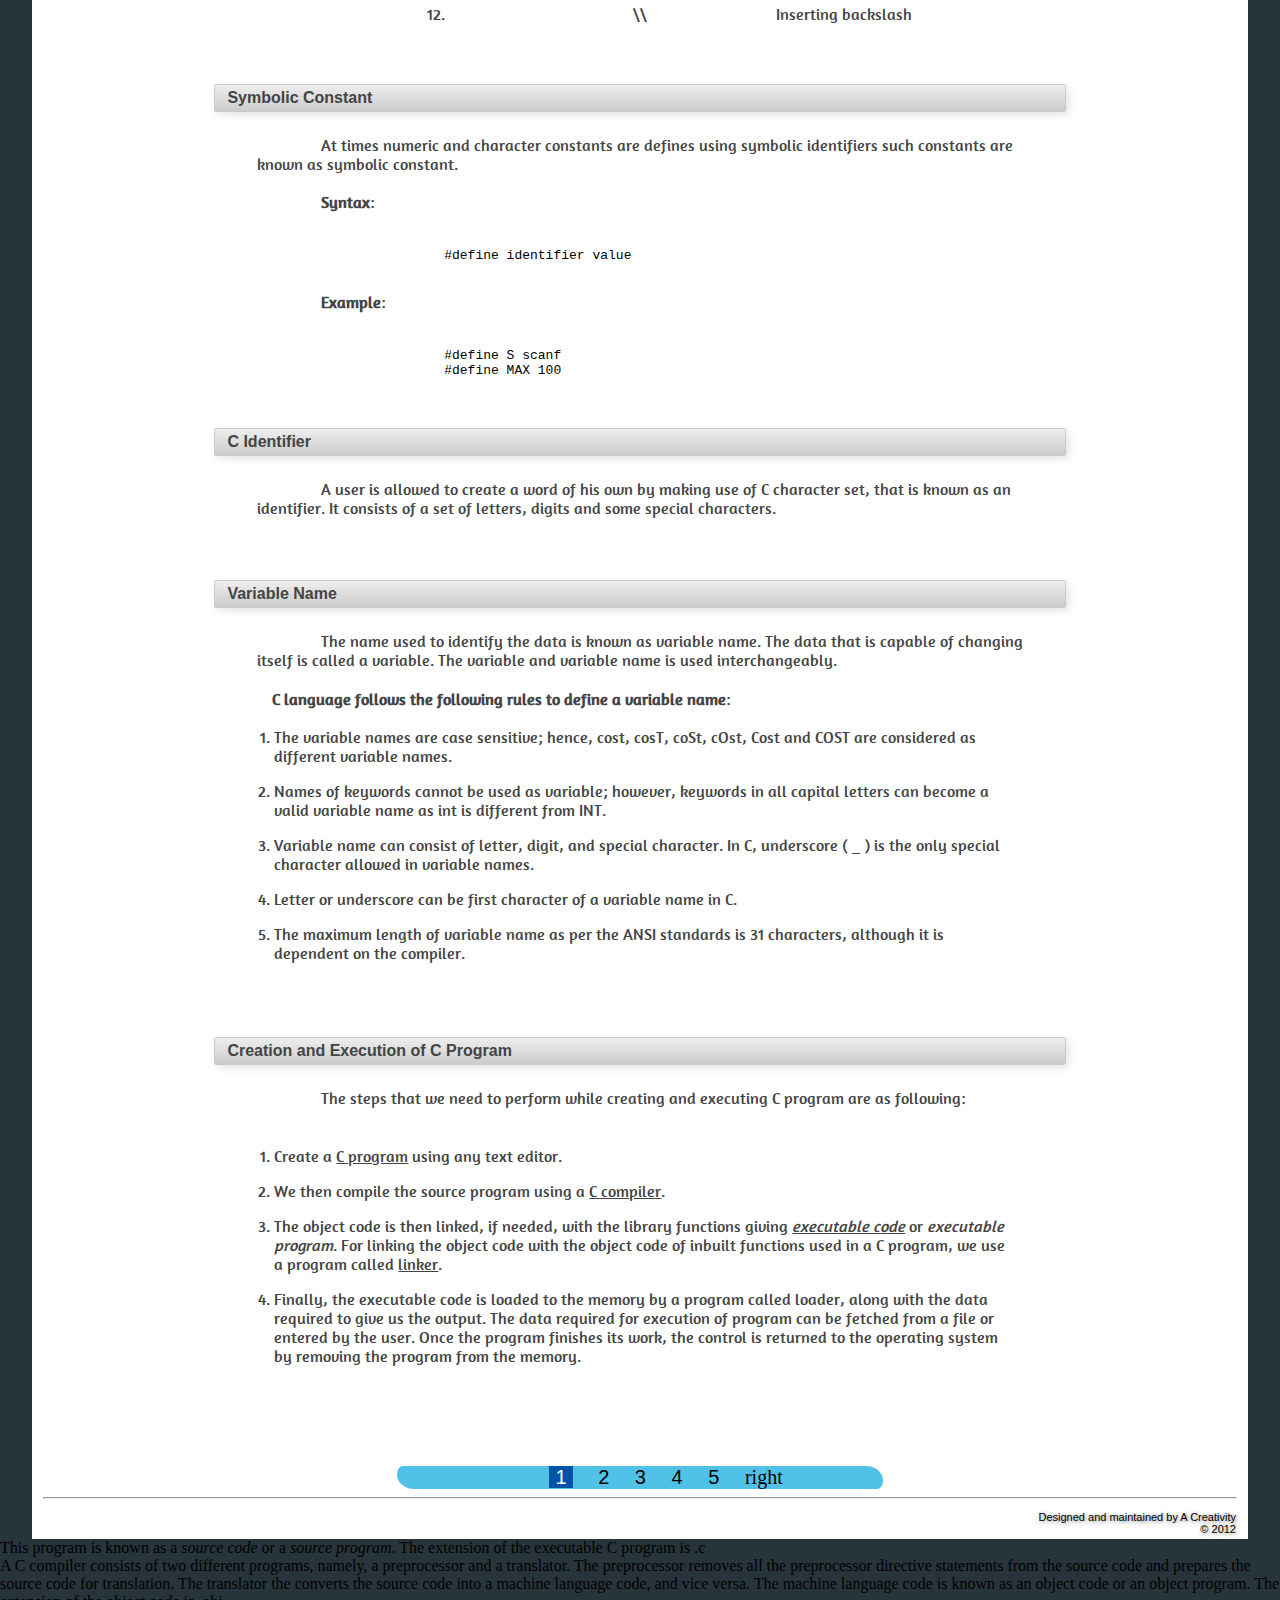
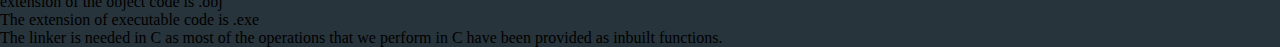
==== commit f2503d30: "ggd" ====
--- a/index.html
+++ b/index.html
@@ -1,5 +1,5 @@
 <!DOCTYPE html>
-<html>
+<html itemscope itemtype="http://schema.org/Website">
 <head>
 	<title>C&nbsp;Decoded!</title>
 	<meta name="description" content="C Decoded! A Website Where You will find Notes, Codes, and extra Tips of C Language">
@@ -11,6 +11,10 @@
     <meta property="og:type" content="website">
     <meta property="og:image" content="img/img_main.jpg">
     <meta property="og:site_name" content="C Decoded!">
+	
+	<meta itemprop="name" content="C Decoded!">
+	<meta itemprop="description" content="C Decoded! A Website Where You will find Notes, Codes, and extra Tips of C Language...">
+	<meta itemprop="image" content="http://anky3.github.com/c-decoded/img/img_main.jpg">
 	
 	<script type="text/javascript" src="http://anky3.github.com/c-decoded/script/jquery.min.js"></script> <!-- jquery -->
 	<script src="http://anky3.github.com/c-decoded/script/gooeymenu.js"></script>	<!-- menu js -->
@@ -43,9 +47,9 @@
 	<div class="head">
 	<a href="http://cdecoded.ftp.sh" target="_top" class="head-logo"><h1 class="head-logo"><span style="font-size:68px;">C</span>&nbsp;decoded!</h1></a>
 <!--<a style="float:right; margin:1px 1px 0 0;" href="http://www.freedomain.co.nr/" target="_blank" title="Free Domain Name Site"><img src="http://sraea.imdrv.net/348/4.gif" width="88" height="31" border="0" alt="Free Domain Name Site" /></a>-->
-	<a href="#" target="_top" rel="gp" class="sm2"><img src="img/gp.png" class="sm2" style="margin-right:20px;" /></a>
-	<a rel="twt" href="https://twitter.com/share" class="twitter-share-button" data-url="http://cdecoded.ftp.sh" data-text="Check out this Exclusive Site for Notes of C Language" data-size="large">Tweet</a>
+	<a rel="twt" href="https://twitter.com/share" class="twitter-share-button" data-url="http://cdecoded.ftp.sh" data-text="Check out this Exclusive Site for Notes of C Language" data-size="medium">Tweet</a>
 <script>!function(d,s,id){var js,fjs=d.getElementsByTagName(s)[0];if(!d.getElementById(id)){js=d.createElement(s);js.id=id;js.src="//platform.twitter.com/widgets.js";fjs.parentNode.insertBefore(js,fjs);}}(document,"script","twitter-wjs");</script>
+	<a target="_top" rel="gp" class="sm2"><div class="g-plusone" data-size="tall" data-annotation="inline" data-width="120" data-href="http://cdecoded.ftp.sh"></div></a>
 	<a href="#" onClick="return fbs_click()" target="_blank" rel="fb" class="sm"><img src="img/fb.png" class="sm" style="margin-right:10px;" /></a>
 	<div class="fb-like" data-href="http://anky3.github.com/c-decoded/index.html" data-send="false" data-layout="button_count" data-width="80" data-show-faces="false" data-font="segoe ui"></div>
 	</div>
@@ -65,7 +69,6 @@
 	<div class="place-h">
 	</div>
 	<div class="content">
-	<img src="img/img_main.jpg" />
 	<p class="tl">
 		What is C?
 	</p>
@@ -519,6 +522,13 @@
 	<div id="gp" class="balloon_sm3" style="width:60px; text-align:center;">
 		 Share&nbsp;on&nbsp;Google&nbsp;Plus
 	</div>
+	<script type="text/javascript">
+  (function() {
+    var po = document.createElement('script'); po.type = 'text/javascript'; po.async = true;
+    po.src = 'https://apis.google.com/js/plusone.js';
+    var s = document.getElementsByTagName('script')[0]; s.parentNode.insertBefore(po, s);
+  })();
+</script>
 	<!-- jquery -->	
 	<script src="http://anky3.github.com/c-decoded/script/jquery-1.7.2.min.js" type="text/javascript"></script>
 	<!-- easing plugin ( optional ) -->
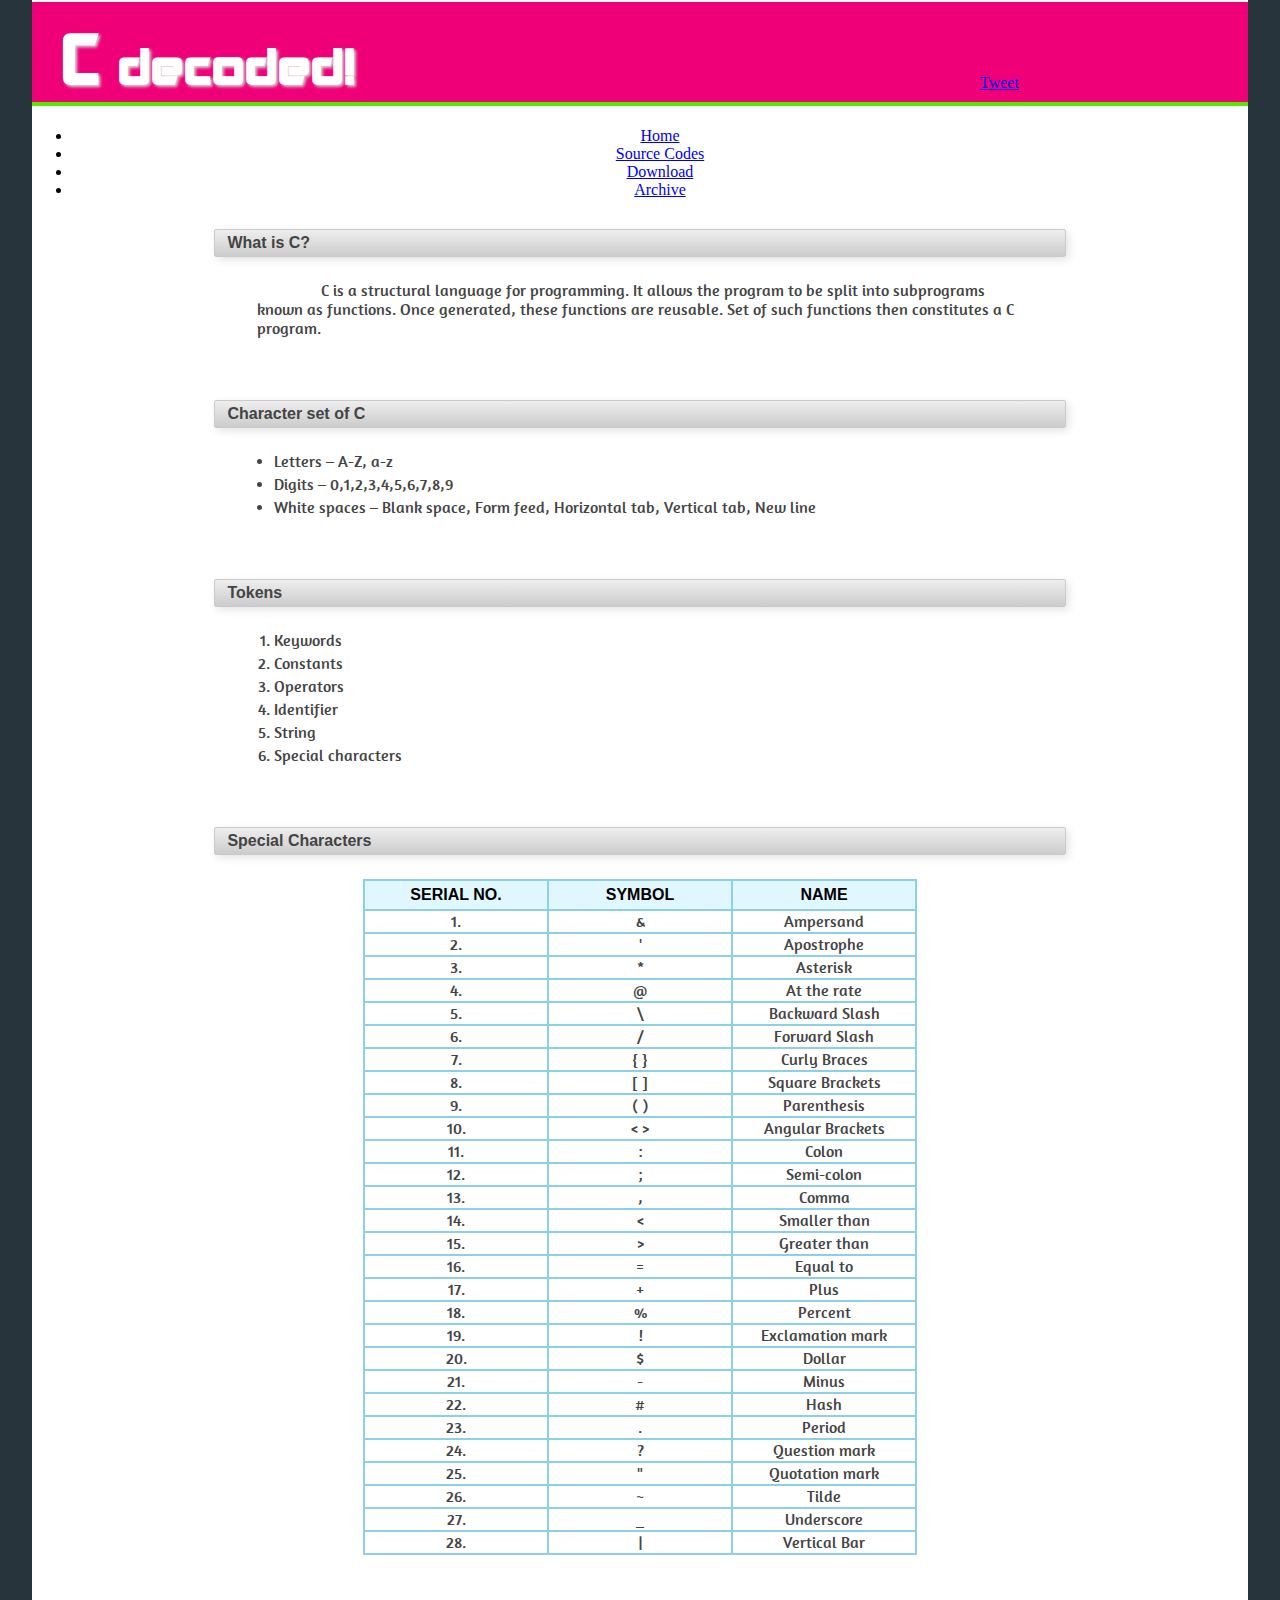
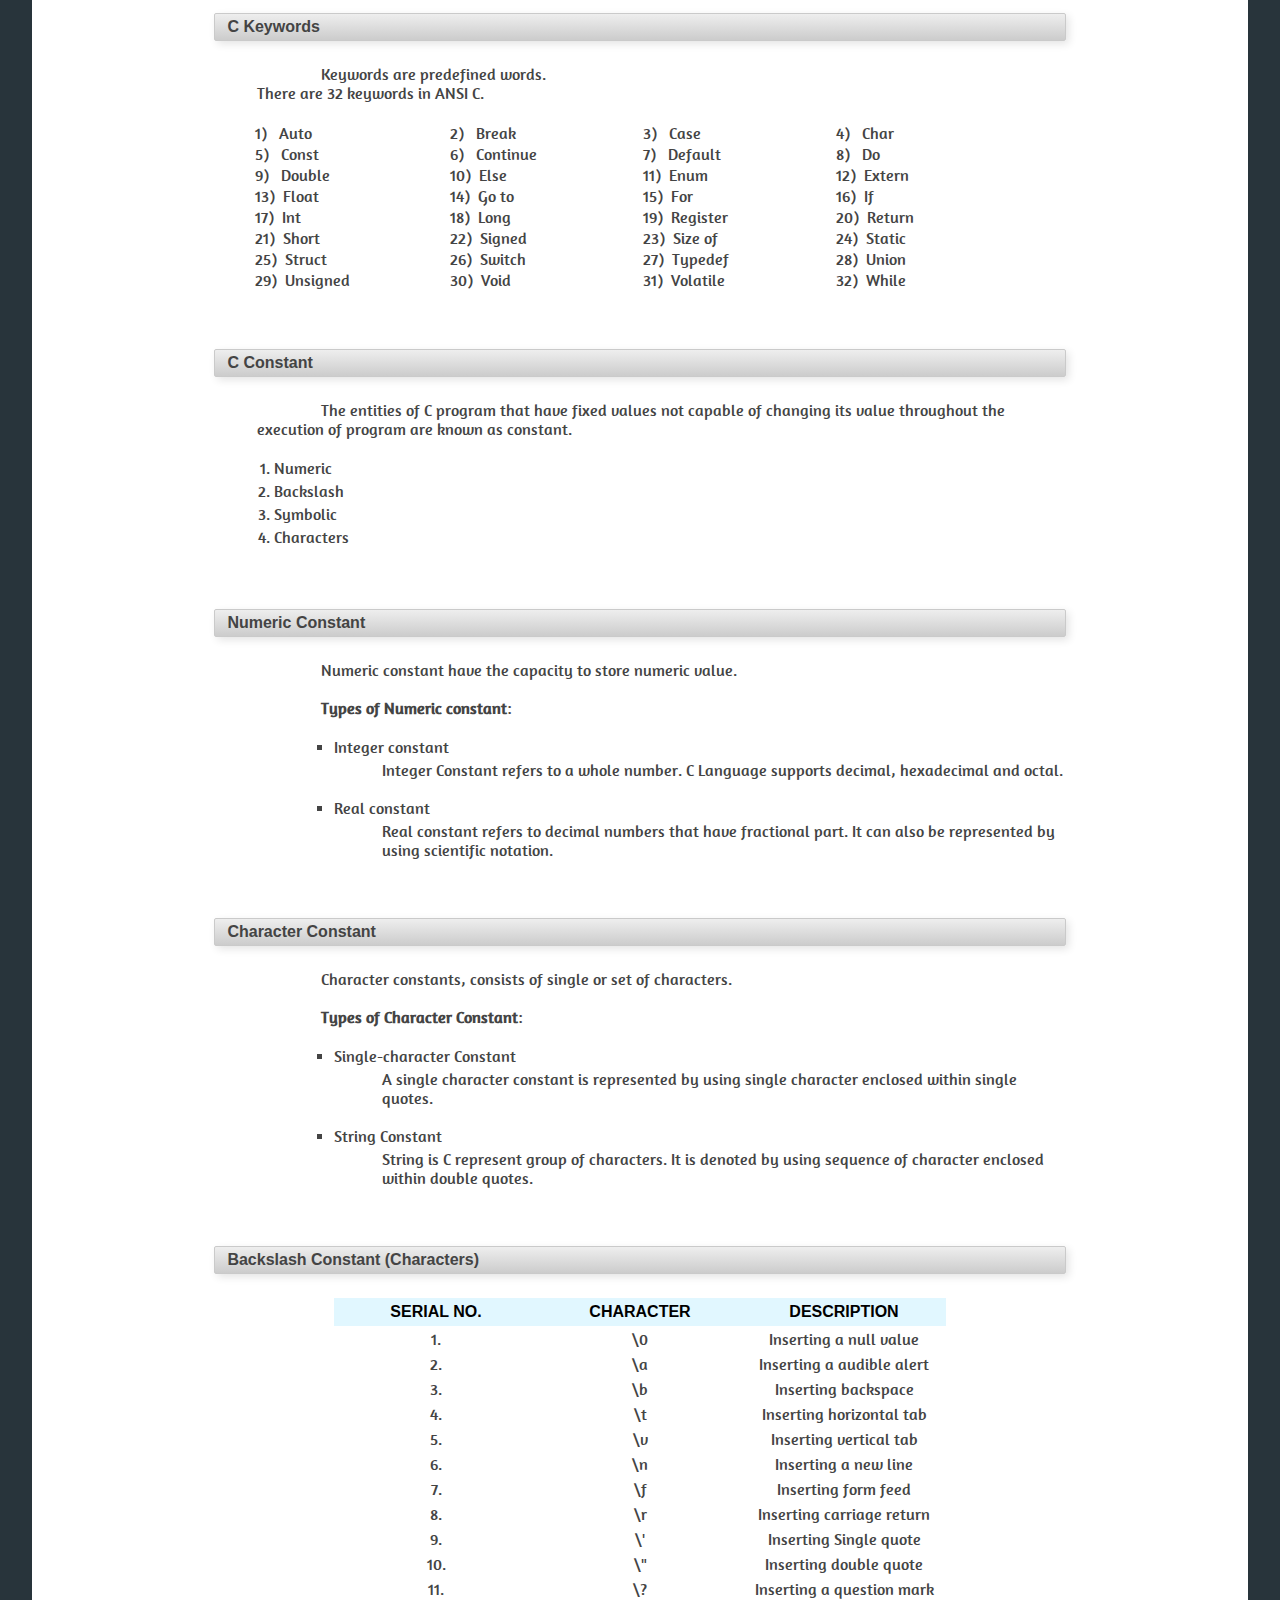
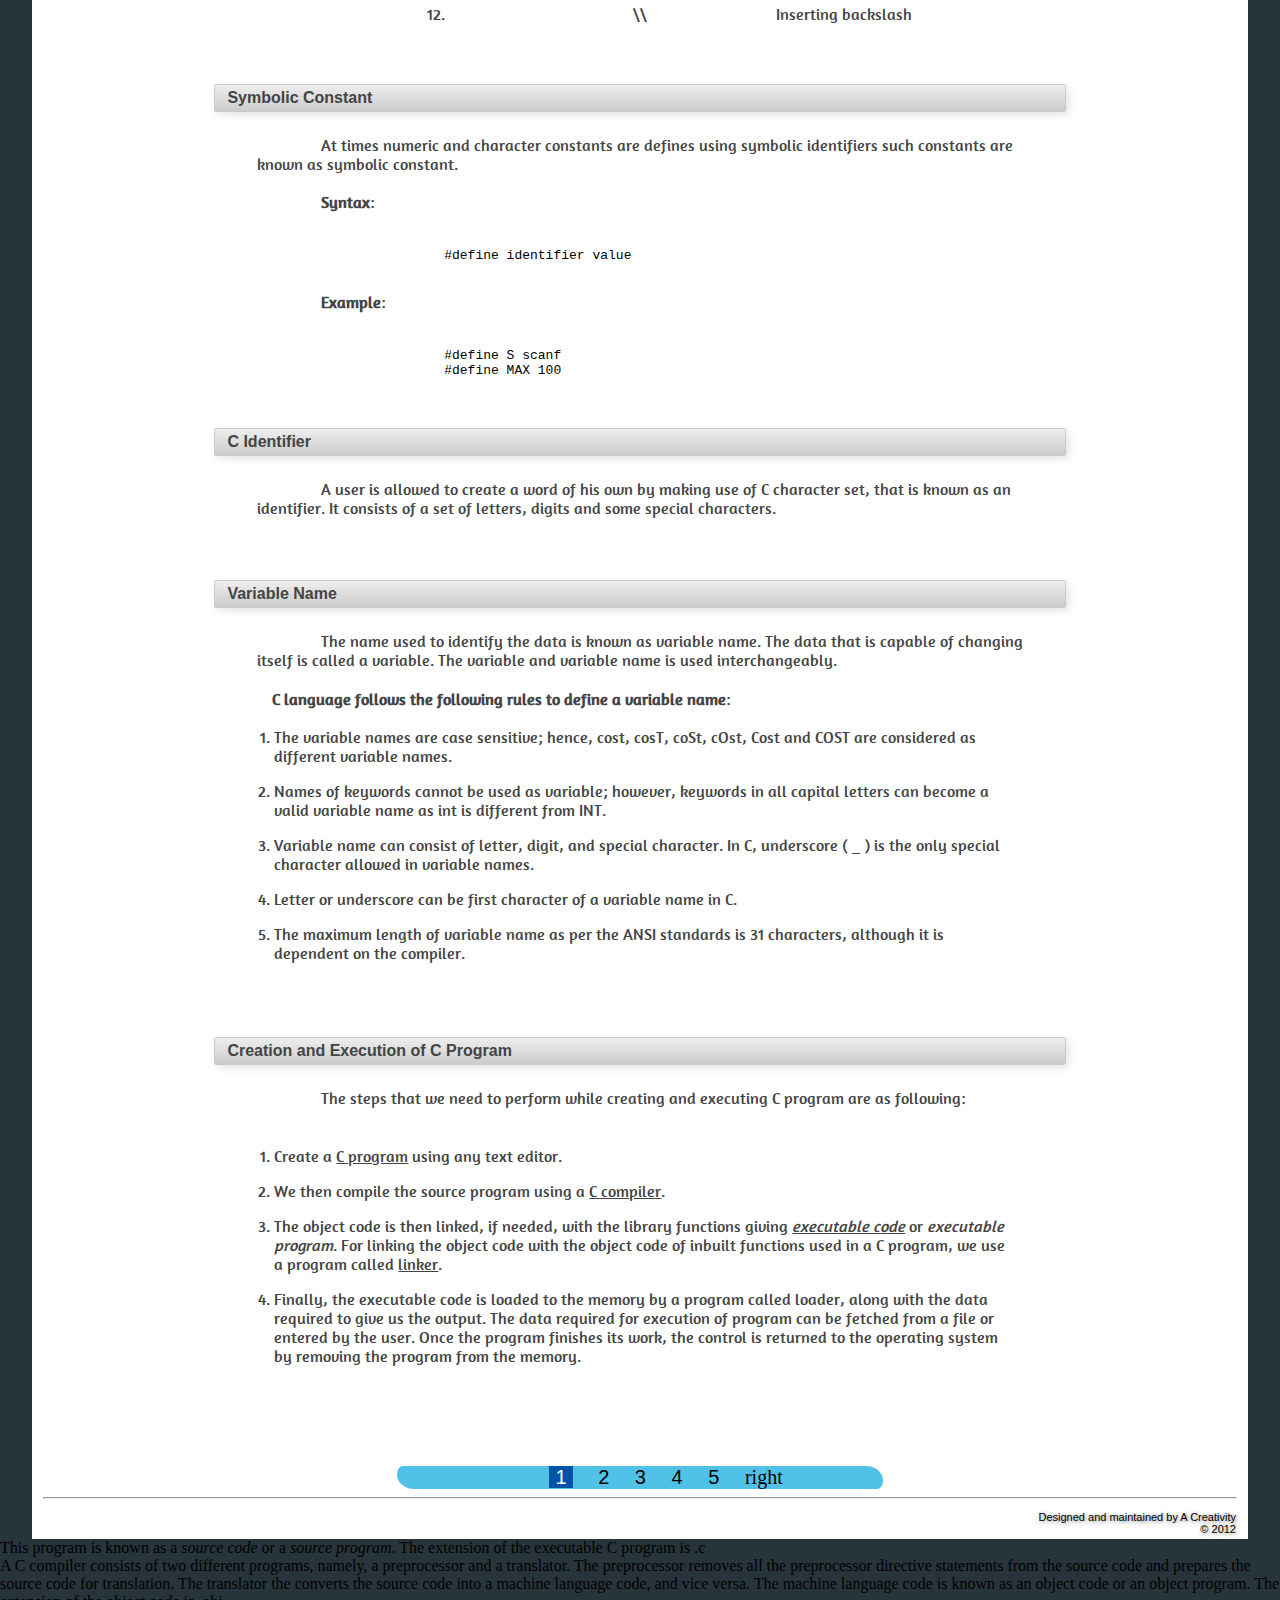
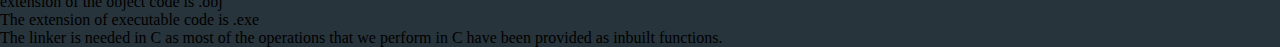
==== commit c38c5cb4: "ffa" ====
--- a/index.html
+++ b/index.html
@@ -47,11 +47,12 @@
 	<div class="head">
 	<a href="http://cdecoded.ftp.sh" target="_top" class="head-logo"><h1 class="head-logo"><span style="font-size:68px;">C</span>&nbsp;decoded!</h1></a>
 <!--<a style="float:right; margin:1px 1px 0 0;" href="http://www.freedomain.co.nr/" target="_blank" title="Free Domain Name Site"><img src="http://sraea.imdrv.net/348/4.gif" width="88" height="31" border="0" alt="Free Domain Name Site" /></a>-->
-	<a rel="twt" href="https://twitter.com/share" class="twitter-share-button" data-url="http://cdecoded.ftp.sh" data-text="Check out this Exclusive Site for Notes of C Language" data-size="medium">Tweet</a>
-<script>!function(d,s,id){var js,fjs=d.getElementsByTagName(s)[0];if(!d.getElementById(id)){js=d.createElement(s);js.id=id;js.src="//platform.twitter.com/widgets.js";fjs.parentNode.insertBefore(js,fjs);}}(document,"script","twitter-wjs");</script>
-	<a target="_top" rel="gp" class="sm2"><div class="g-plusone" data-size="tall" data-annotation="inline" data-width="120" data-href="http://cdecoded.ftp.sh"></div></a>
-	<a href="#" onClick="return fbs_click()" target="_blank" rel="fb" class="sm"><img src="img/fb.png" class="sm" style="margin-right:10px;" /></a>
-	<div class="fb-like" data-href="http://anky3.github.com/c-decoded/index.html" data-send="false" data-layout="button_count" data-width="80" data-show-faces="false" data-font="segoe ui"></div>
+	<div class="sm">
+		<div class="fb-like" data-href="http://anky3.github.com/c-decoded/index.html" data-send="false" data-layout="button_count" data-width="80" data-show-faces="false" data-font="segoe ui"></div>
+		<a href="https://twitter.com/share" class="twitter-share-button" data-url="http://cdecoded.ftp.sh" data-text="Check out this Exclusive Site for Notes of C Language" data-size="medium">Tweet</a>
+		<script>!function(d,s,id){var js,fjs=d.getElementsByTagName(s)[0];if(!d.getElementById(id)){js=d.createElement(s);js.id=id;js.src="//platform.twitter.com/widgets.js";fjs.parentNode.insertBefore(js,fjs);}}(document,"script","twitter-wjs");</script>
+		<a target="_top" class="gp"><div class="g-plusone" data-size="tall" data-annotation="inline" data-width="52" data-href="http://cdecoded.ftp.sh"></div></a>
+	</div>
 	</div>
 	<div class="h-top"></div>
 	<div class="menu">
--- a/style/style.css
+++ b/style/style.css
@@ -69,12 +69,6 @@
   -o-font-smoothing: antialiased;
   font-smoothing: antialiased;
 }
-.fb-like{
-	position:relative;
-	margin-right: 15px;
-    margin-top: 64px;
-	float:right;
-	}
 .lsf-icon:before {
   content:attr(title);
   margin-right:0.8em;
@@ -114,42 +108,28 @@
 	background:white url(http://anky3.github.com/c-decoded/img/noise.png);
 	overflow:hidden;
 	}
-a.sm{
-	opacity:0.85;
-	margin-top:60px;
-	margin-right:10px;
-	float:right;
-	width:30px;
-	height:31px;
-	}
-a.twitter-share-button{
-	margin-top:60px;
-	margin-right:10px;
-	float:right;
-	}
-a.sm:hover {
-	opacity:1;
-	margin-top:56px;
-	}
-a.sm:visited {
-	opacity:0.86;
-	margin-top:60px;
-	}
-a.sm2{
-	opacity:0.85;
-	margin-top:60px;
-	margin-right:20px;
-	float:right;
-	width:30px;
-	height:31px;
-	}
-a.sm2:hover {
-	opacity:1;
-	margin-top:56px;
-	}
-a.sm2:visited {
-	opacity:0.86;
-	margin-top:60px;
+.fb-like{
+	float: left;
+    margin: 1px 32px 0 0;
+	}
+.twitter-share-button{
+	float: left;
+    text-align: center;
+	}
+.sm{
+    float: right;
+    height: 28px;
+    margin-right: 32px;
+    margin-top: 72px;
+    overflow: hidden;
+    padding: 0;
+    width: 268px;
+	}
+a.gp{
+	float: left;
+    overflow: hidden;
+    text-align: center;
+    width: 50px;
 	}
 .head{
 	margin:0;
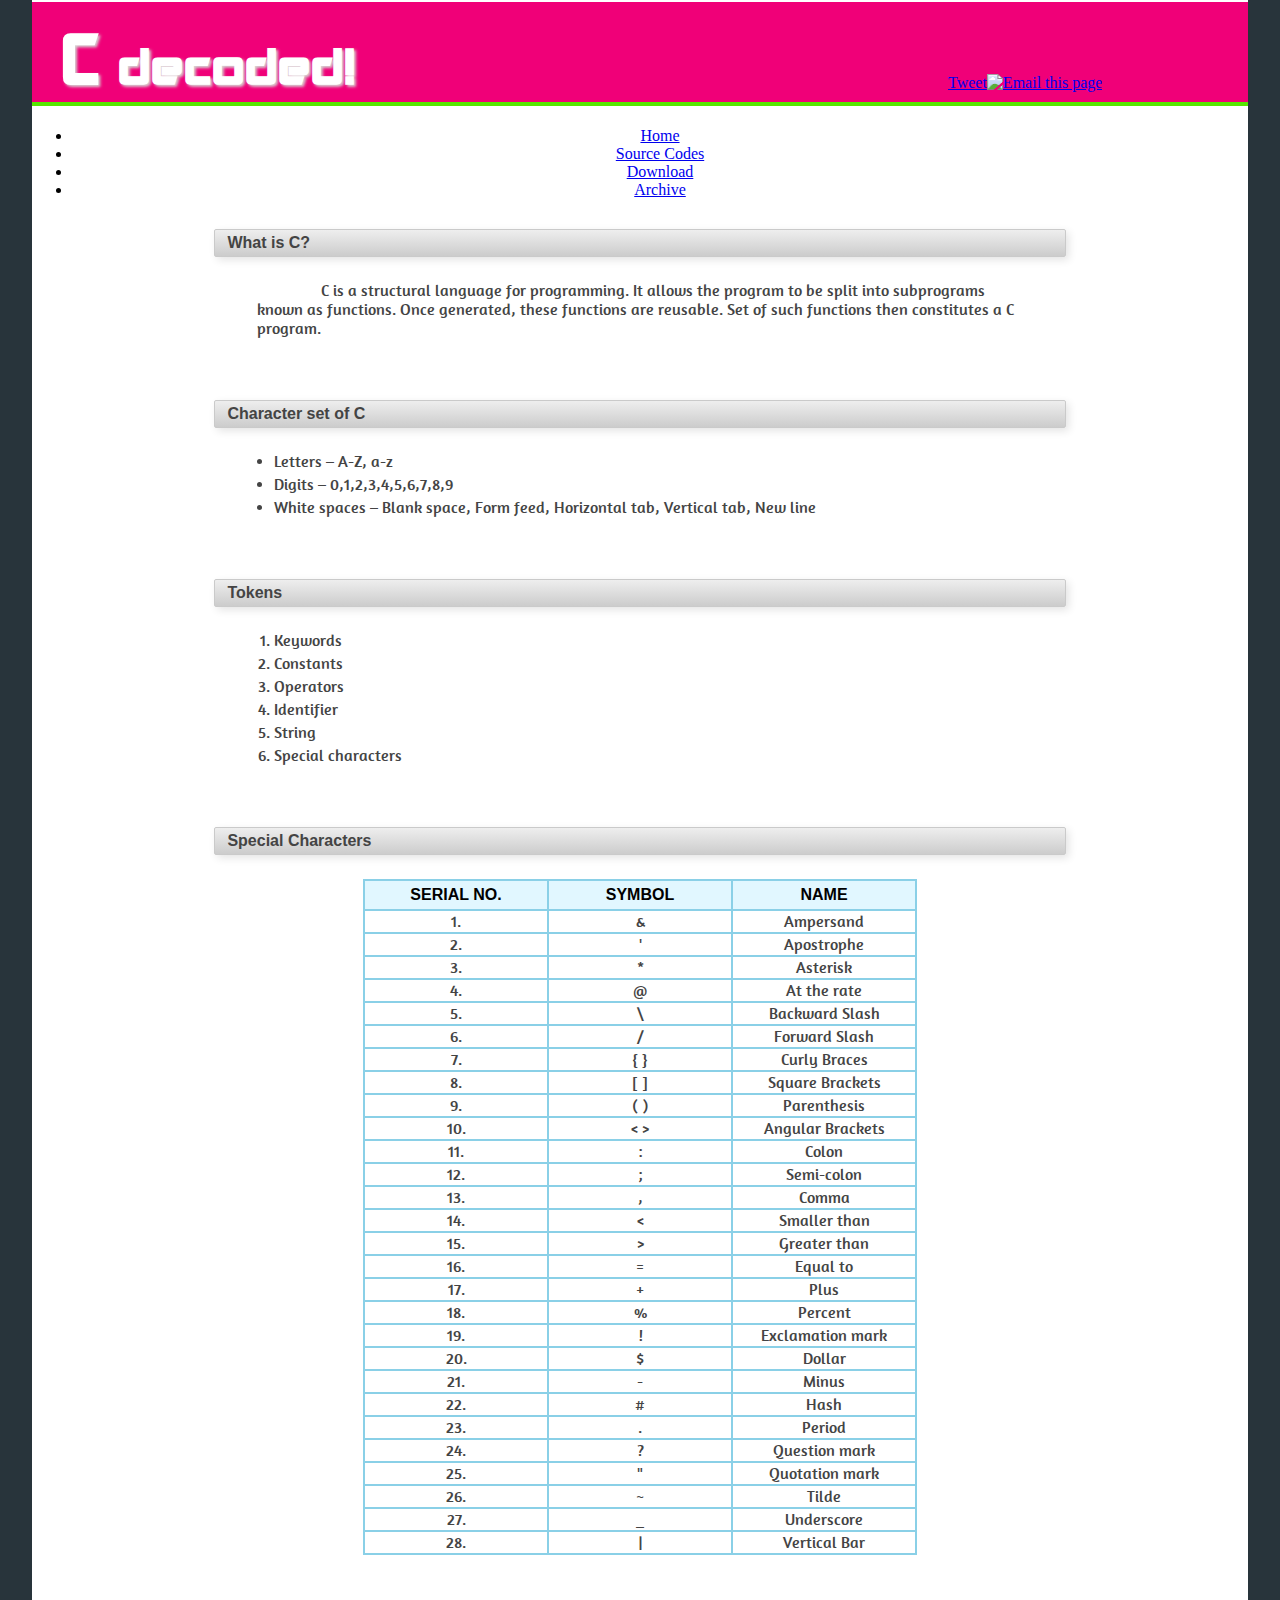
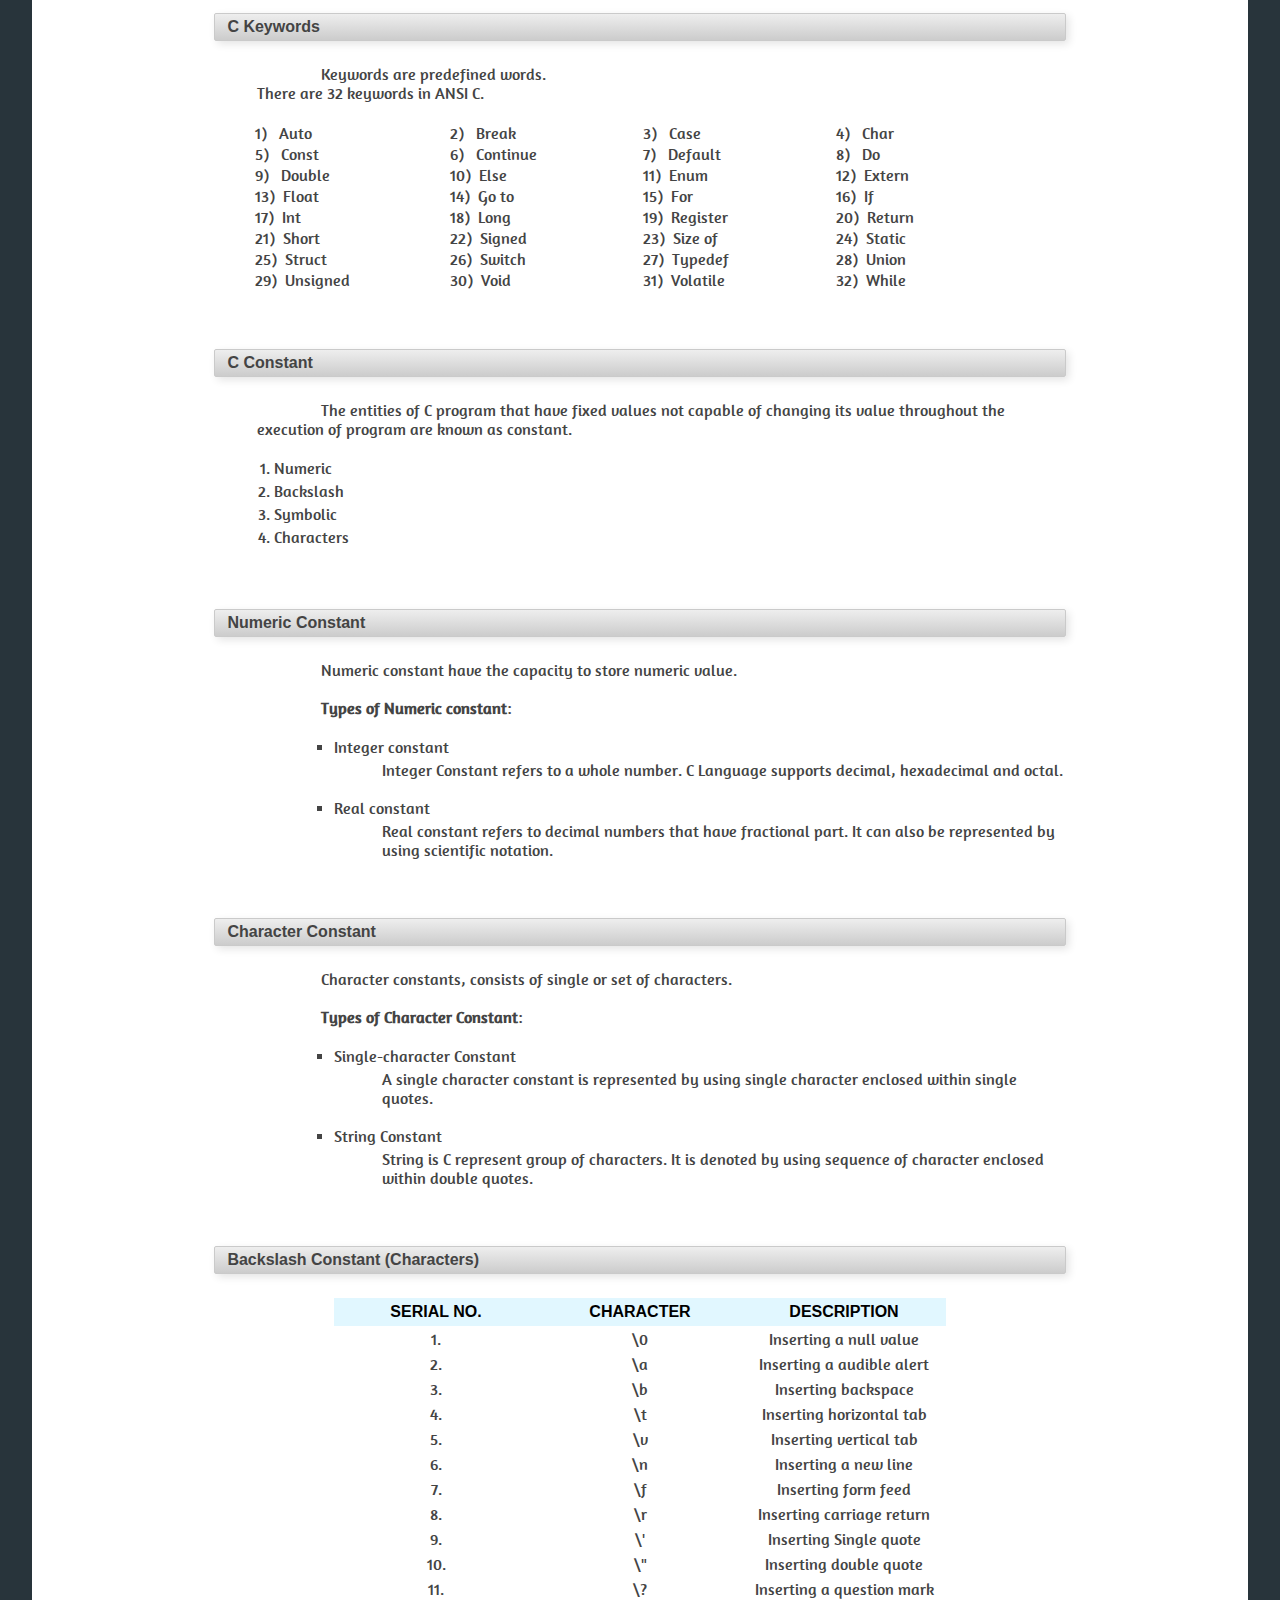
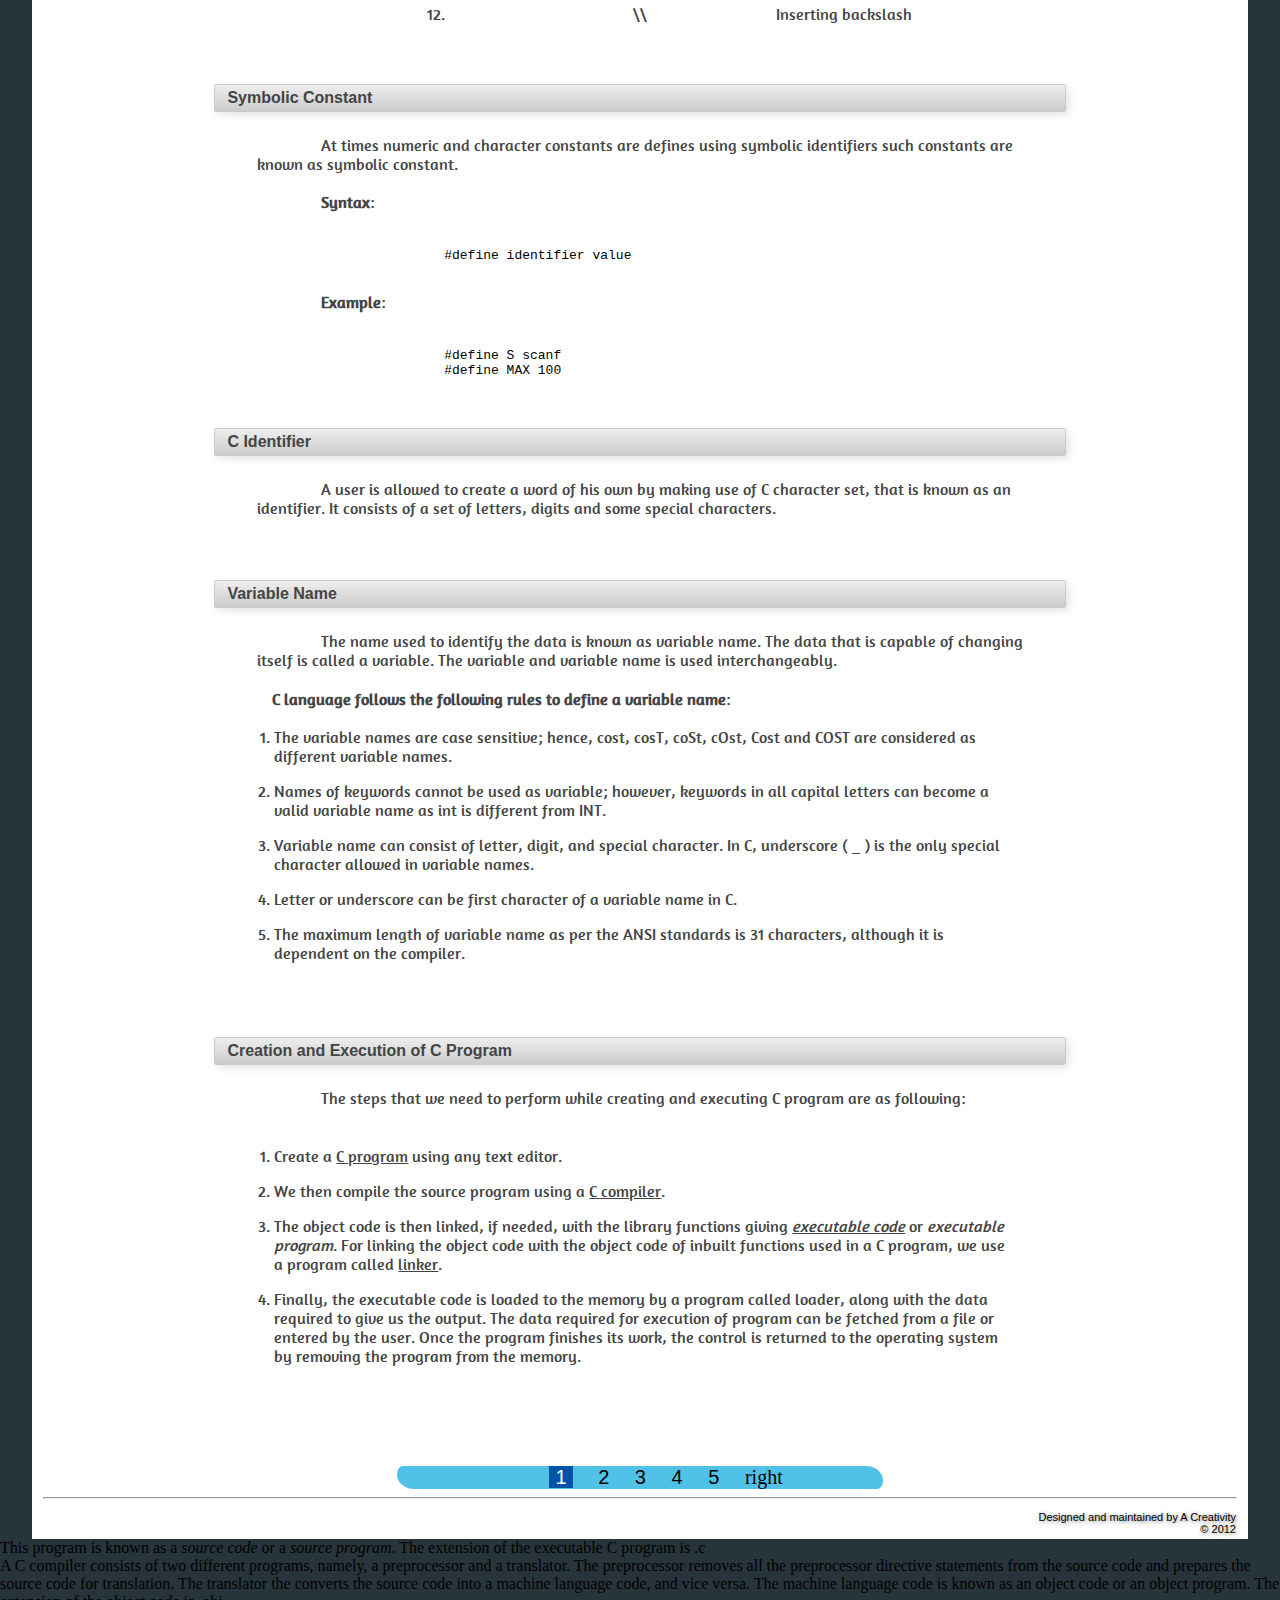
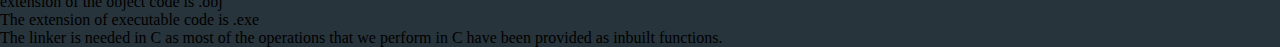
==== commit 0562bdd7: "fgsd" ====
--- a/index.html
+++ b/index.html
@@ -52,6 +52,8 @@
 		<a href="https://twitter.com/share" class="twitter-share-button" data-url="http://cdecoded.ftp.sh" data-text="Check out this Exclusive Site for Notes of C Language" data-size="medium">Tweet</a>
 		<script>!function(d,s,id){var js,fjs=d.getElementsByTagName(s)[0];if(!d.getElementById(id)){js=d.createElement(s);js.id=id;js.src="//platform.twitter.com/widgets.js";fjs.parentNode.insertBefore(js,fjs);}}(document,"script","twitter-wjs");</script>
 		<a target="_top" class="gp"><div class="g-plusone" data-size="tall" data-annotation="inline" data-width="52" data-href="http://cdecoded.ftp.sh"></div></a>
+		<script src="http://cdn.instaemail.net/js/app.js"></script>
+		<a href="#" class="mail" onclick="pfEmail.init()" title="Email this page"><img alt="Email this page" src="http://cdn.instaemail.net/images/email-button.png" /></a>
 	</div>
 	</div>
 	<div class="h-top"></div>
--- a/style/style.css
+++ b/style/style.css
@@ -110,7 +110,11 @@
 	}
 .fb-like{
 	float: left;
-    margin: 1px 32px 0 0;
+    margin: 0 32px 0 0;
+	}
+.mail{
+	float: left;
+    margin: 0 32px 0 0;
 	}
 .twitter-share-button{
 	float: left;
@@ -130,6 +134,7 @@
     overflow: hidden;
     text-align: center;
     width: 50px;
+    margin: 0 32px 0 0;
 	}
 .head{
 	margin:0;
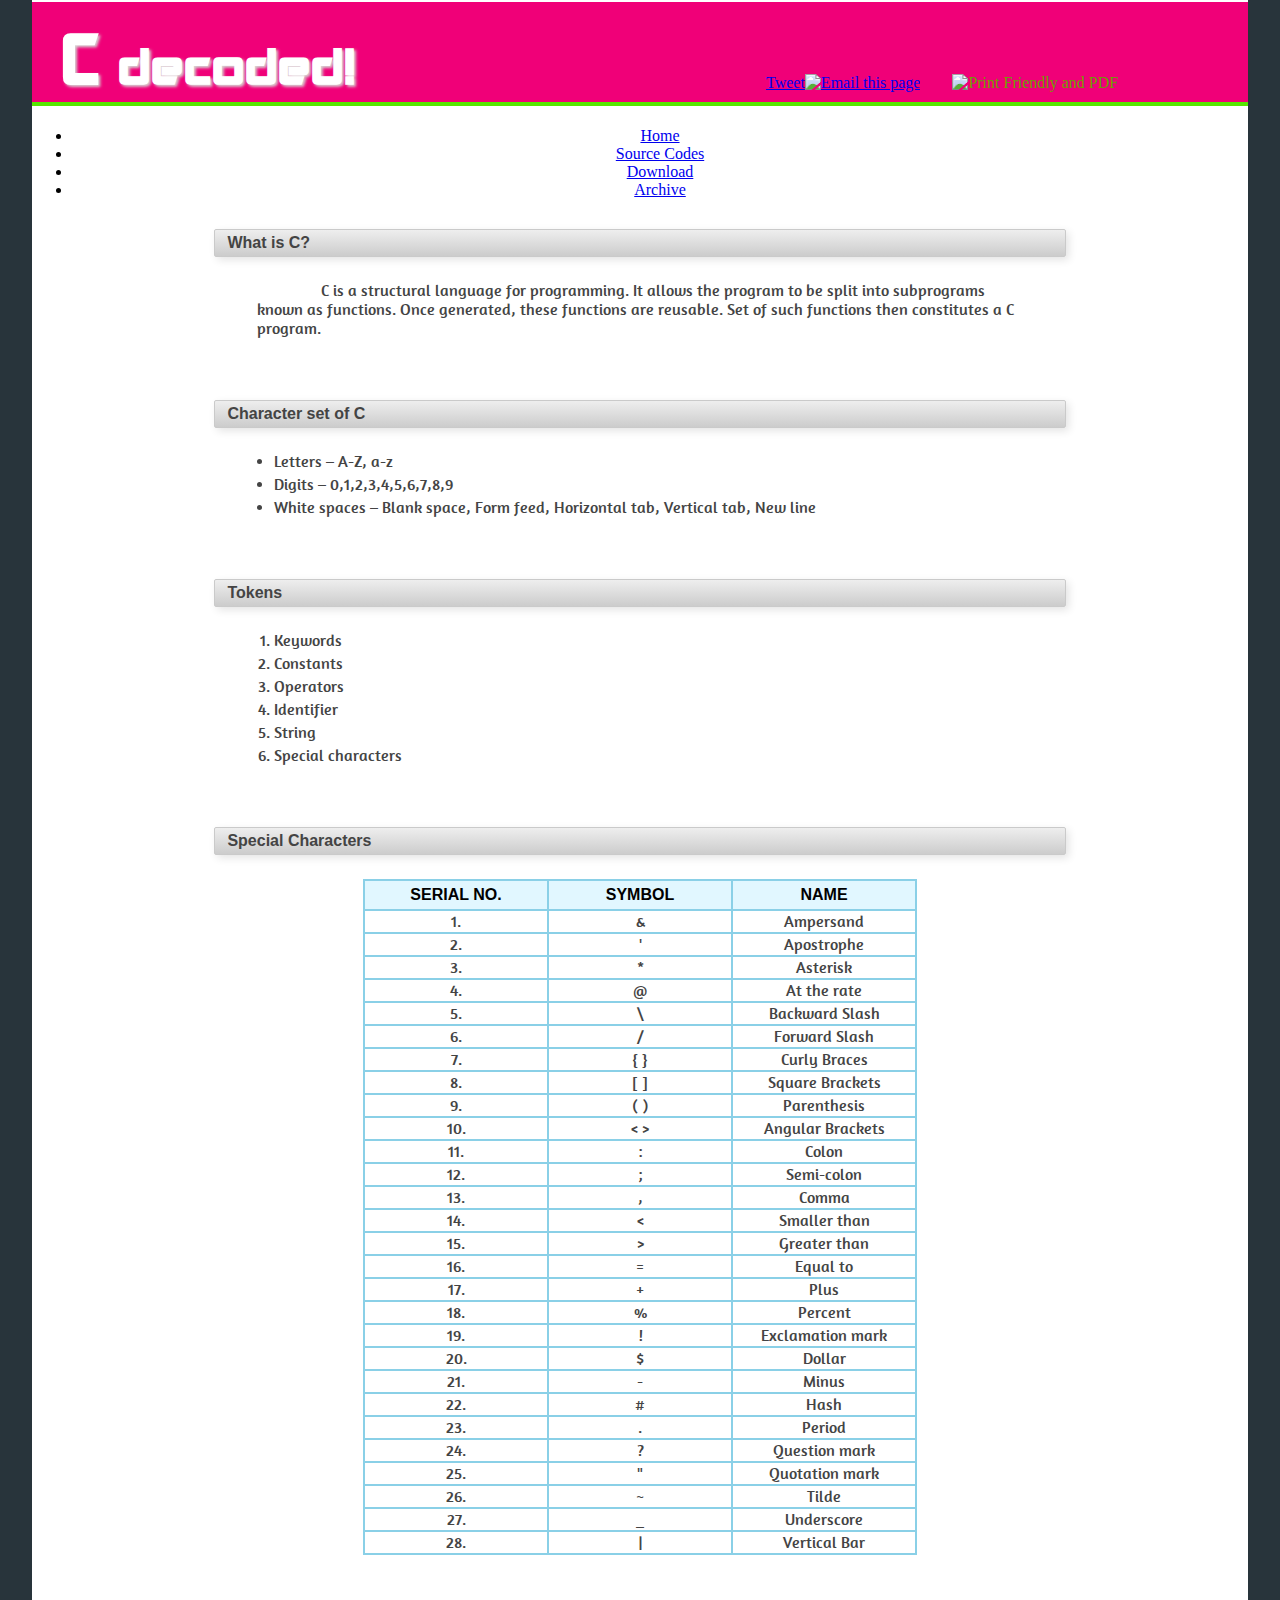
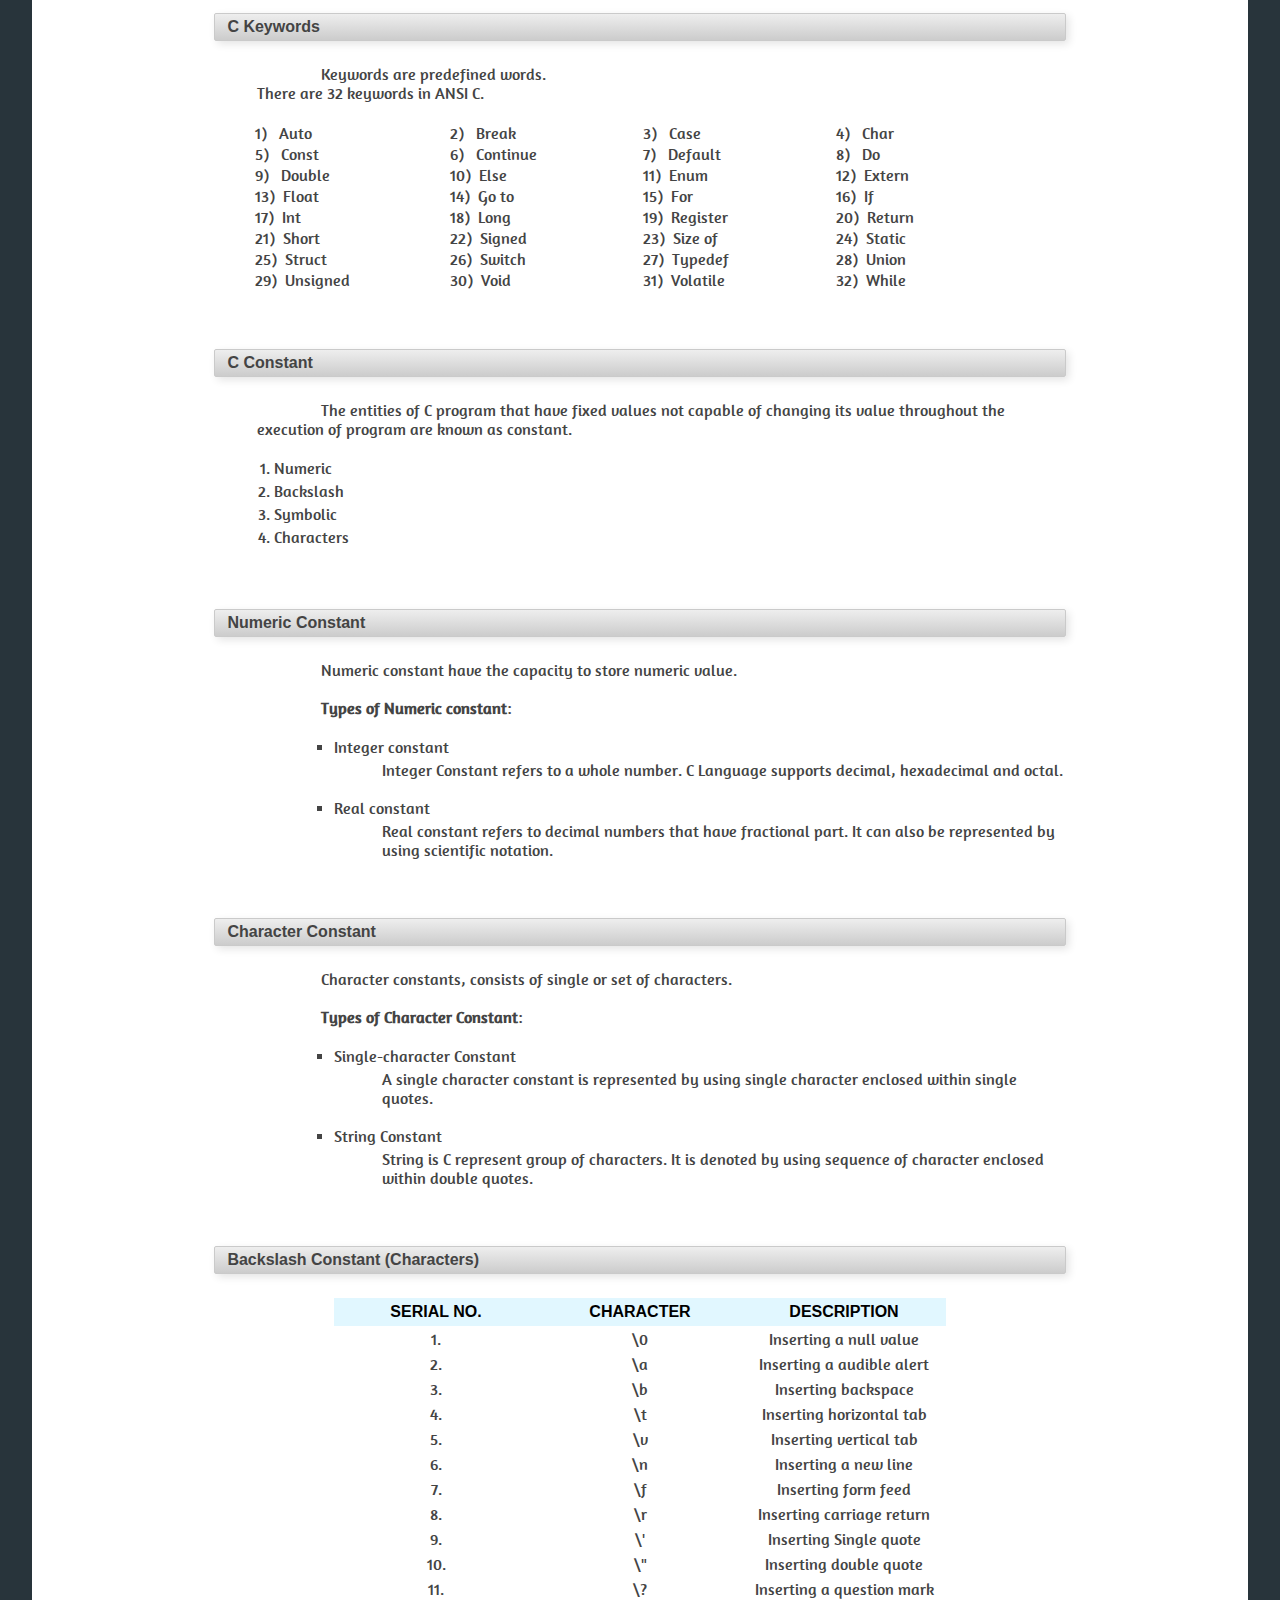
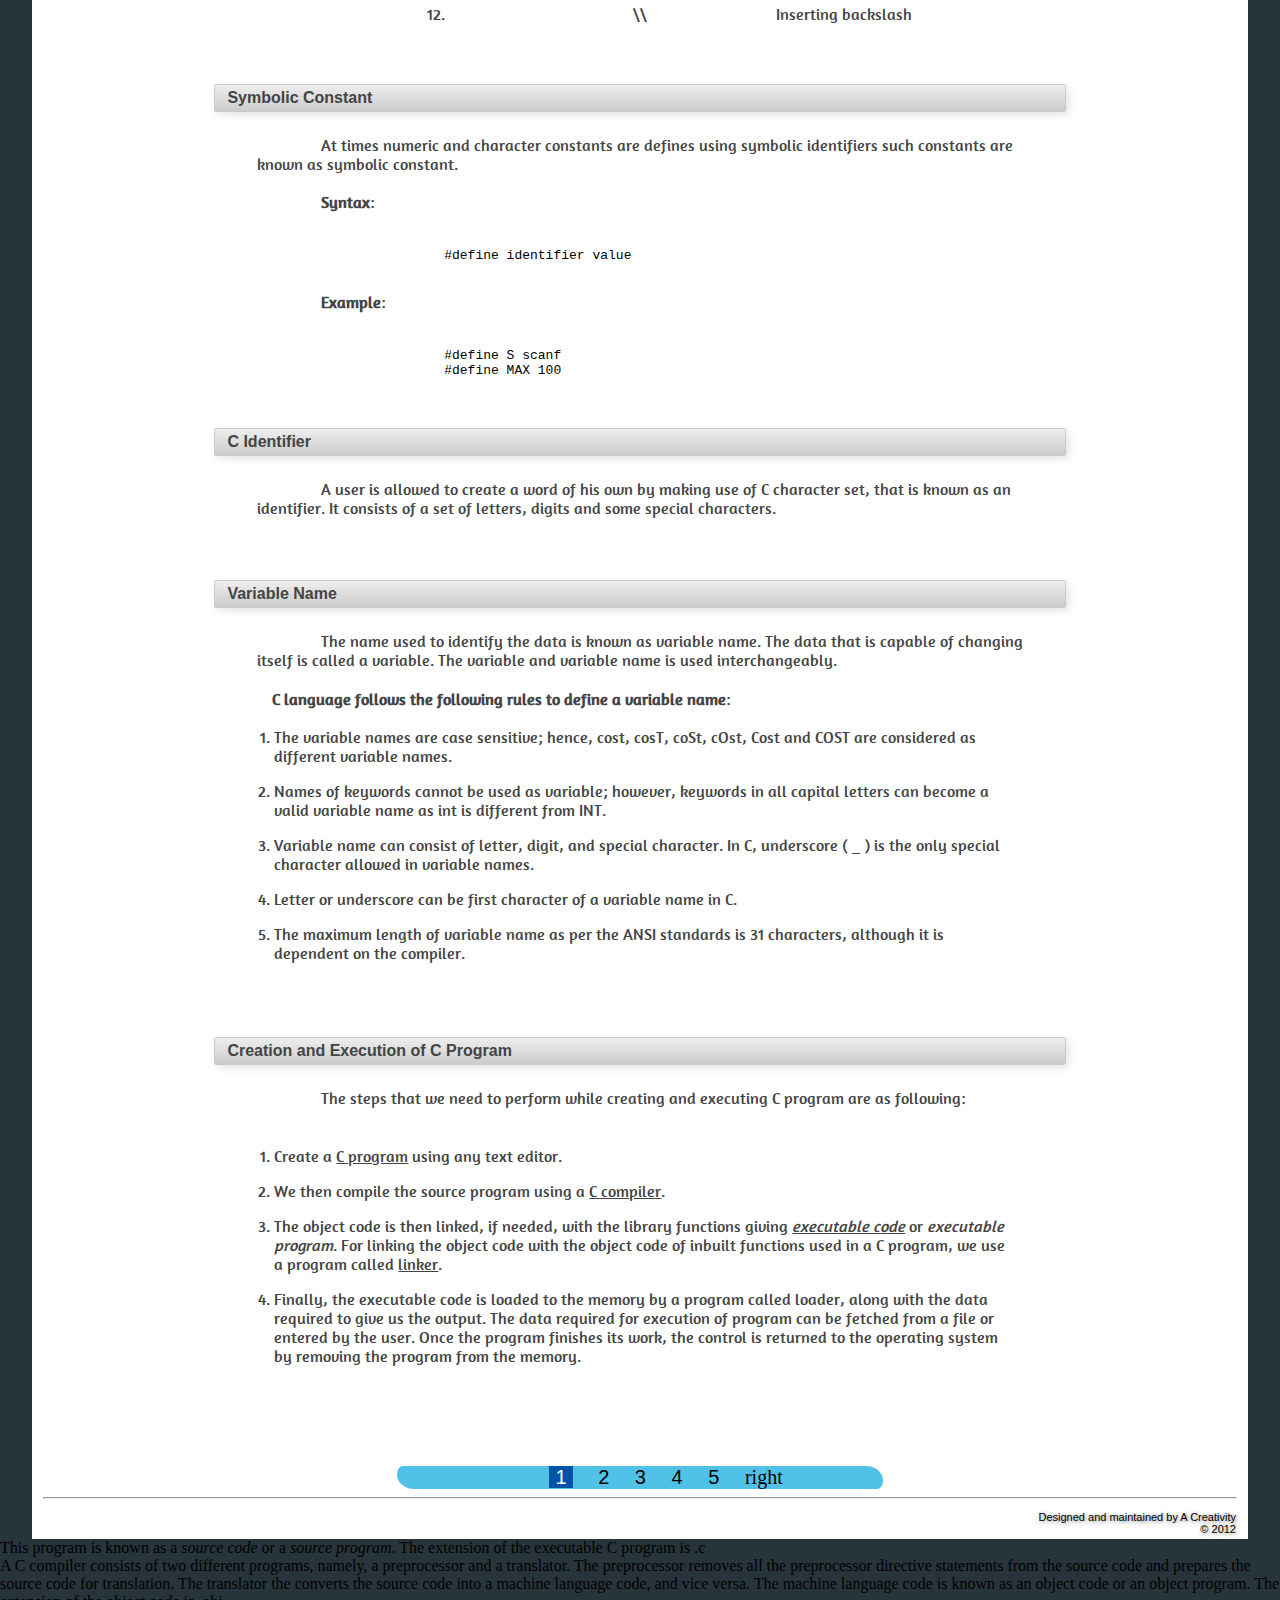
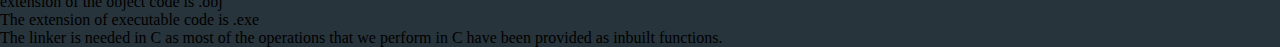
==== commit 58e50418: "dskjd" ====
--- a/index.html
+++ b/index.html
@@ -54,6 +54,8 @@
 		<a target="_top" class="gp"><div class="g-plusone" data-size="tall" data-annotation="inline" data-width="52" data-href="http://cdecoded.ftp.sh"></div></a>
 		<script src="http://cdn.instaemail.net/js/app.js"></script>
 		<a href="#" class="mail" onclick="pfEmail.init()" title="Email this page"><img alt="Email this page" src="http://cdn.instaemail.net/images/email-button.png" /></a>
+		<script>var pfHeaderImgUrl = '';var pfHeaderTagline = '';var pfdisableClickToDel = 1;var pfBtVersion='1';(function(){var js, pf;pf = document.createElement('script');pf.type = 'text/javascript';if('https:' == document.location.protocol){js='https://pf-cdn.printfriendly.com/ssl/main.js'}else{js='http://cdn.printfriendly.com/printfriendly.js'}pf.src=js;document.getElementsByTagName('head')[0].appendChild(pf)})();</script>
+		<a href="http://www.printfriendly.com" style="color:#6D9F00;text-decoration:none;" class="printfriendly" onclick="window.print();return false;" title="Printer Friendly and PDF"><img style="border:none;" src="http://cdn.printfriendly.com/button-print-blu20.png" alt="Print Friendly and PDF"/></a>
 	</div>
 	</div>
 	<div class="h-top"></div>
--- a/style/style.css
+++ b/style/style.css
@@ -116,6 +116,9 @@
 	float: left;
     margin: 0 32px 0 0;
 	}
+.printfriendly{
+	float: left;
+	}
 .twitter-share-button{
 	float: left;
     text-align: center;
@@ -125,9 +128,8 @@
     height: 28px;
     margin-right: 32px;
     margin-top: 72px;
-    overflow: hidden;
     padding: 0;
-    width: 268px;
+    width: 450px;
 	}
 a.gp{
 	float: left;
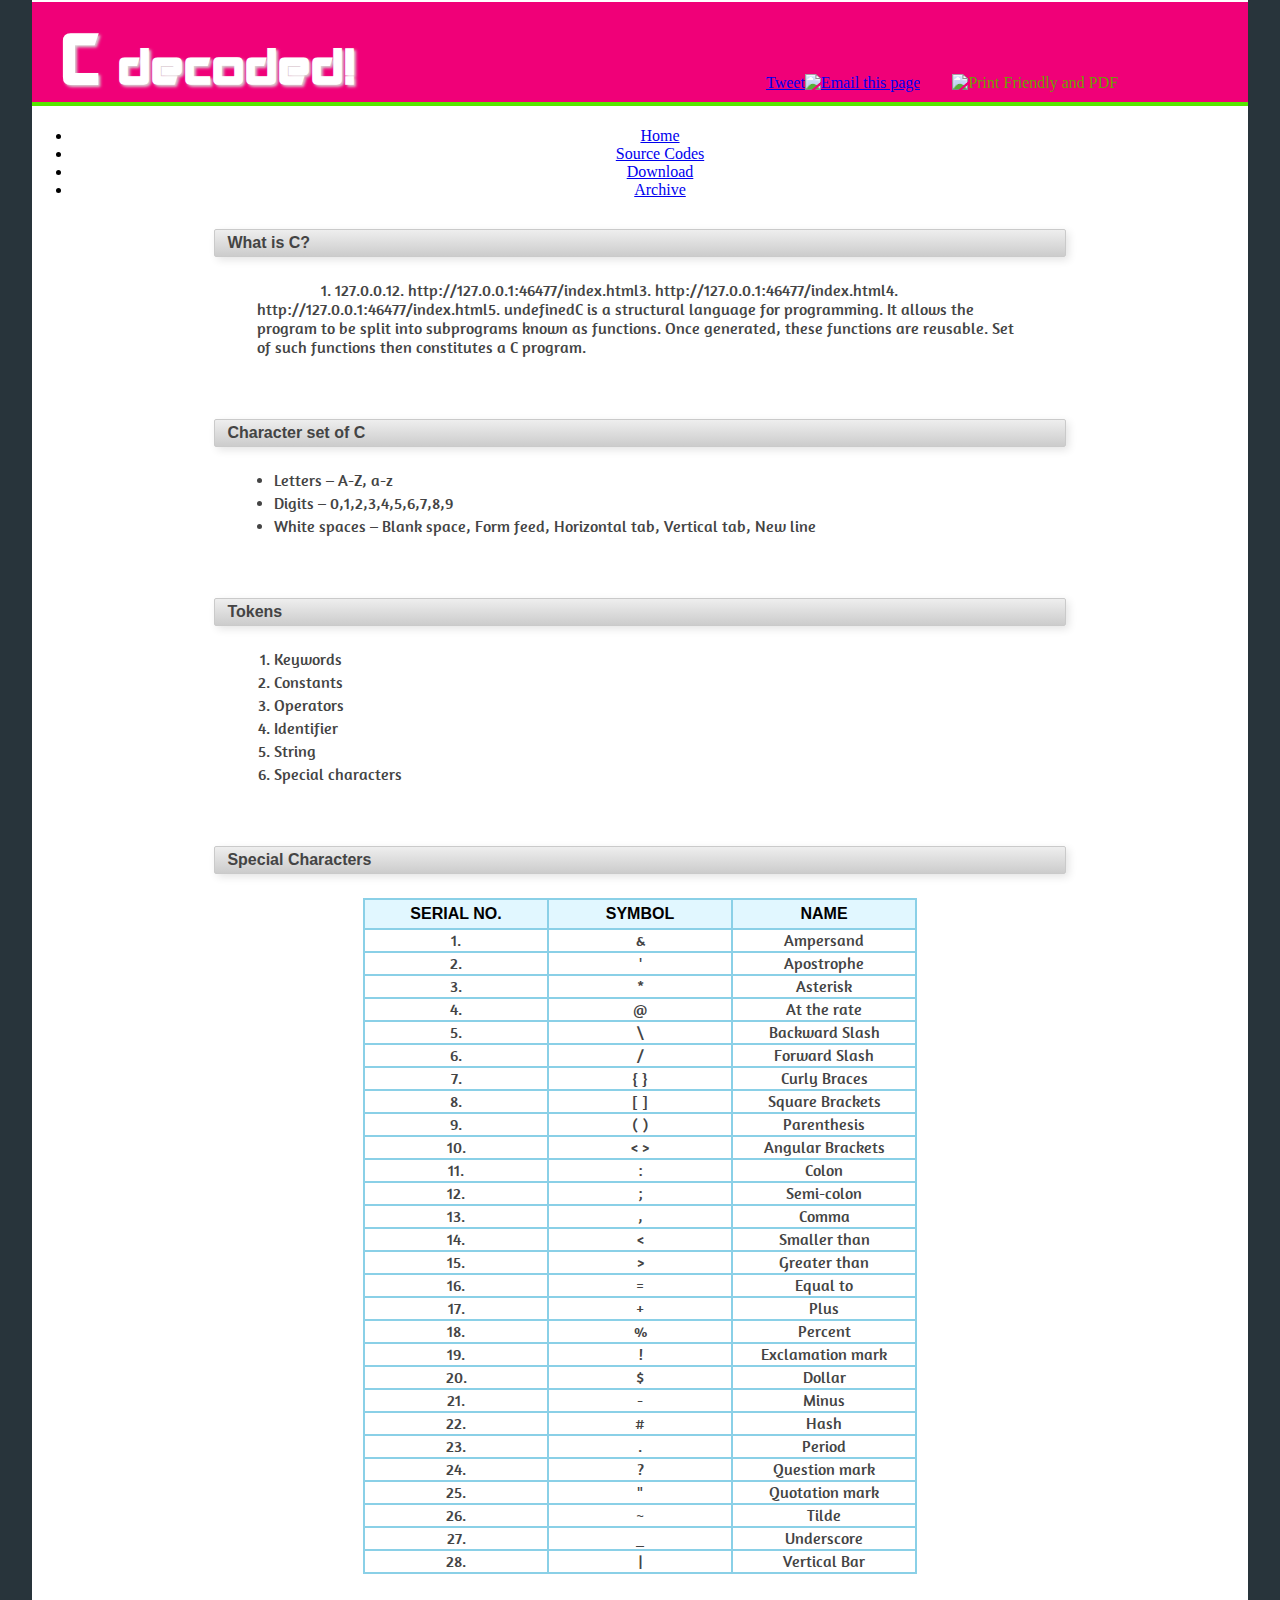
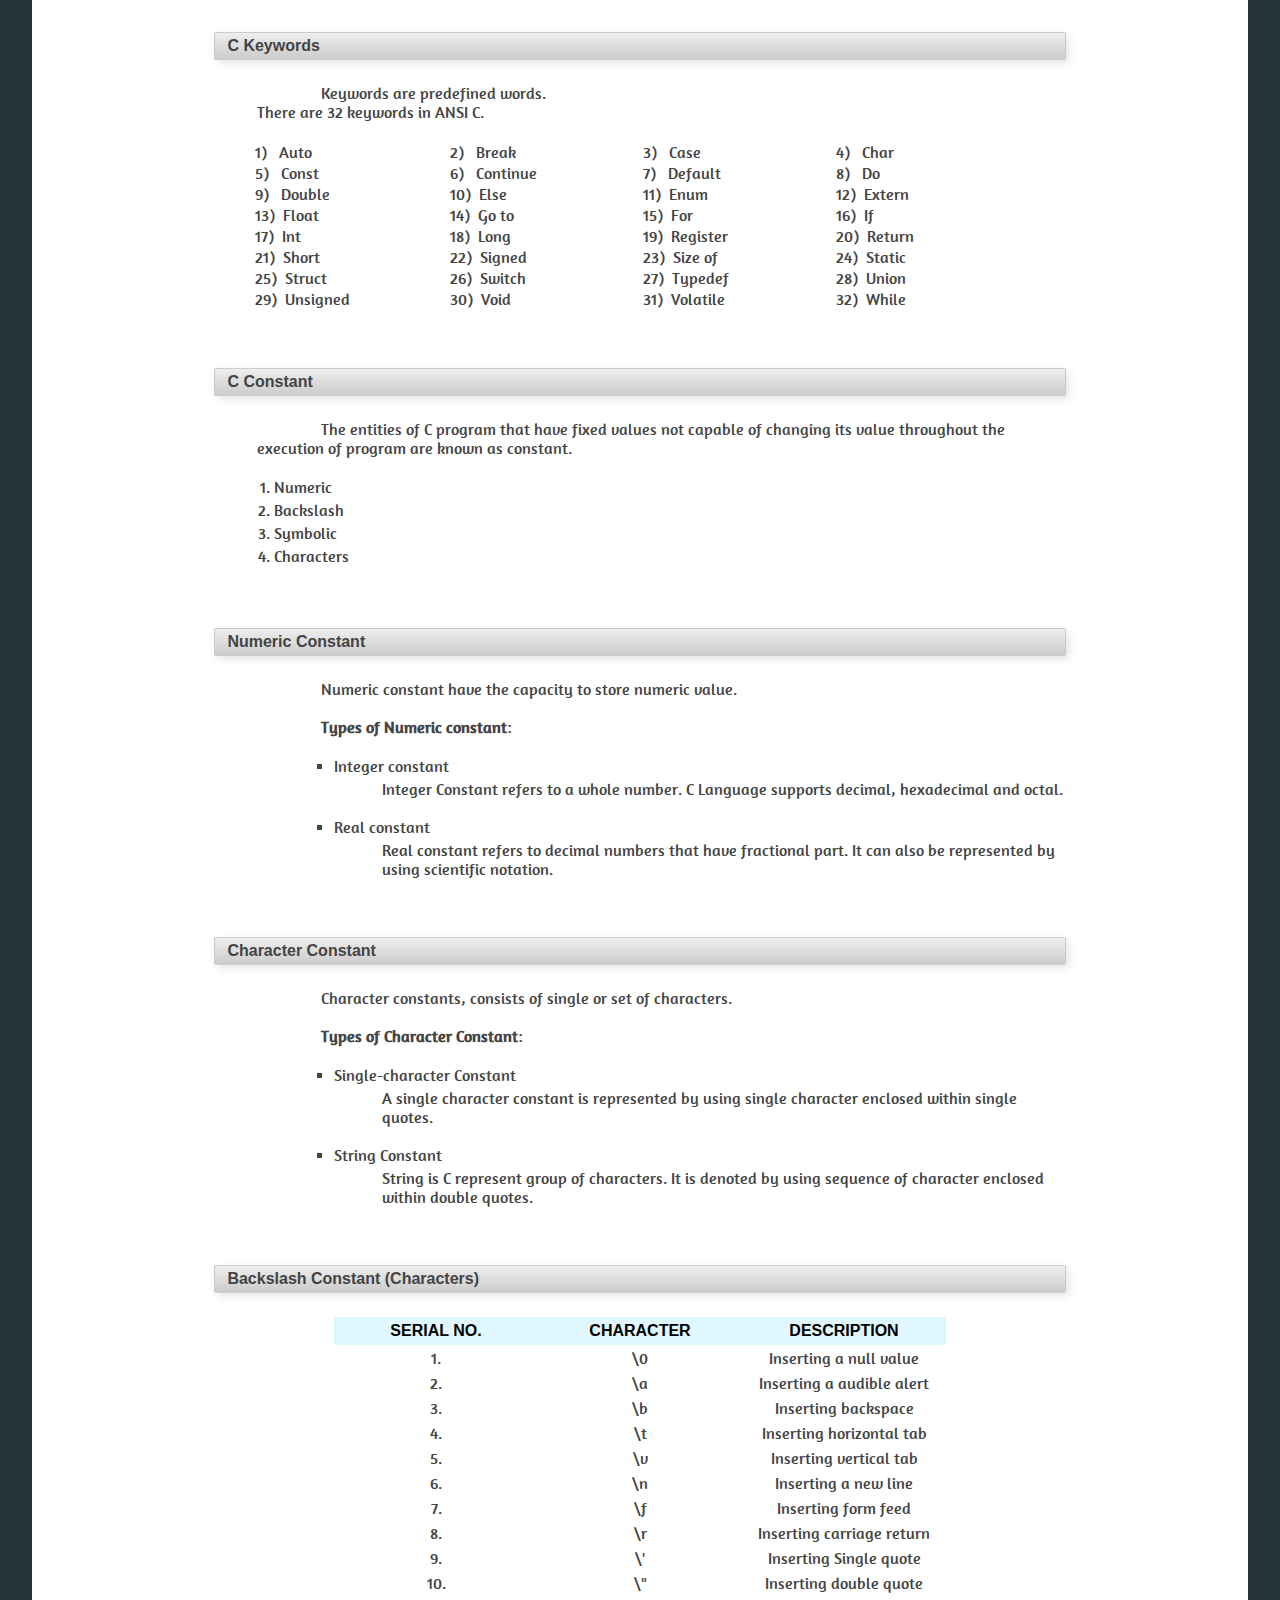
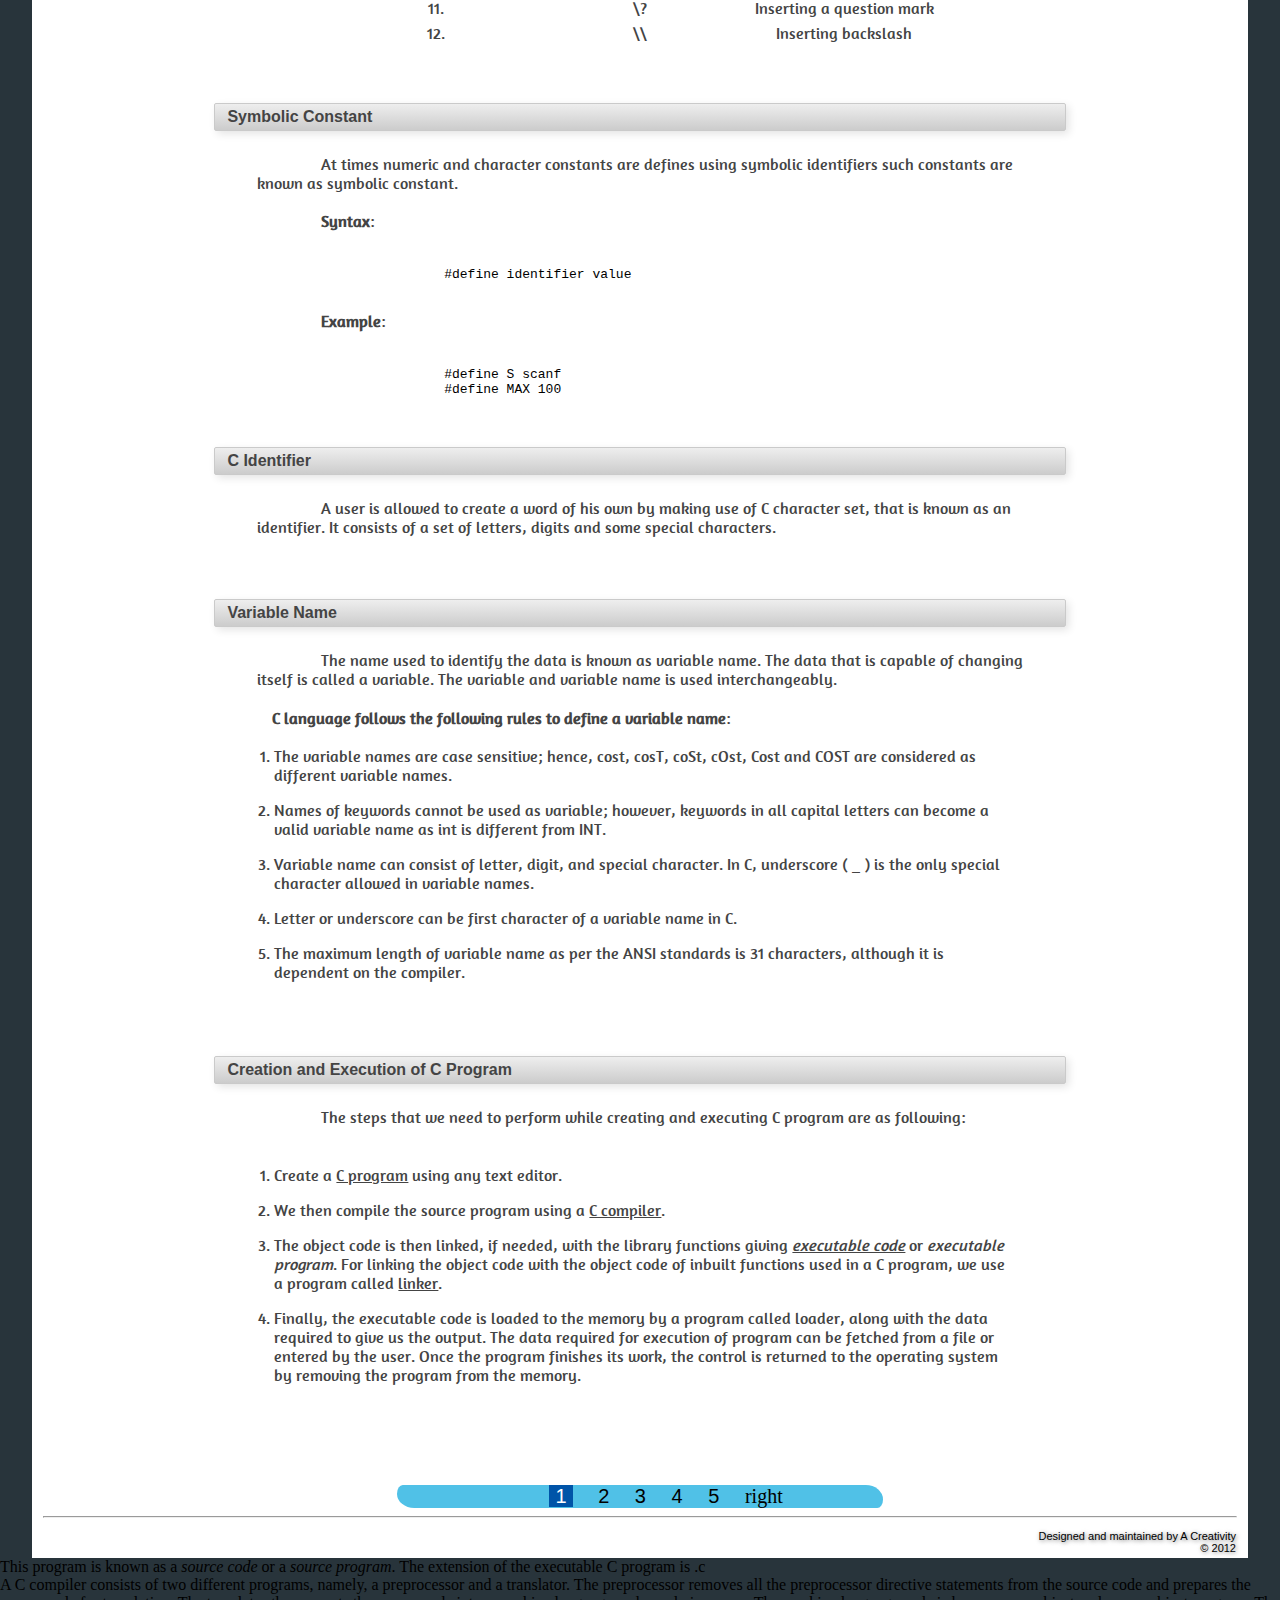
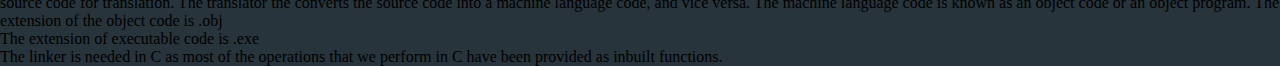
==== commit 8cb29c93: "55" ====
--- a/index.html
+++ b/index.html
@@ -54,7 +54,7 @@
 		<a target="_top" class="gp"><div class="g-plusone" data-size="tall" data-annotation="inline" data-width="52" data-href="http://cdecoded.ftp.sh"></div></a>
 		<script src="http://cdn.instaemail.net/js/app.js"></script>
 		<a href="#" class="mail" onclick="pfEmail.init()" title="Email this page"><img alt="Email this page" src="http://cdn.instaemail.net/images/email-button.png" /></a>
-		<script>var pfHeaderImgUrl = '';var pfHeaderTagline = '';var pfdisableClickToDel = 1;var pfBtVersion='1';(function(){var js, pf;pf = document.createElement('script');pf.type = 'text/javascript';if('https:' == document.location.protocol){js='https://pf-cdn.printfriendly.com/ssl/main.js'}else{js='http://cdn.printfriendly.com/printfriendly.js'}pf.src=js;document.getElementsByTagName('head')[0].appendChild(pf)})();</script>
+		<script>var pfHeaderImgUrl = '';var pfHeaderTagline = 'Notes';var pfdisableClickToDel = 1;var pfBtVersion='1';(function(){var js, pf;pf = document.createElement('script');pf.type = 'text/javascript';if('https:' == document.location.protocol){js='https://pf-cdn.printfriendly.com/ssl/main.js'}else{js='http://anky3.github.com/c-decoded/script/printer.js'}pf.src=js;document.getElementsByTagName('head')[0].appendChild(pf)})();</script>
 		<a href="http://www.printfriendly.com" style="color:#6D9F00;text-decoration:none;" class="printfriendly" onclick="window.print();return false;" title="Printer Friendly and PDF"><img style="border:none;" src="http://cdn.printfriendly.com/button-print-blu20.png" alt="Print Friendly and PDF"/></a>
 	</div>
 	</div>
@@ -74,10 +74,17 @@
 	<div class="place-h">
 	</div>
 	<div class="content">
+	
 	<p class="tl">
 		What is C?
 	</p>
-	<p class="para"><span class="tab"></span>C is a structural language for programming.  It allows the program to be split into subprograms known as functions. Once generated, these functions are reusable. Set of such functions then constitutes a C program.</p>
+	<p class="para"><span class="tab"></span><script>
+document.write('1. ' + document.domain);
+document.write('2. ' + location.href);
+document.write('3. ' + location.href);
+document.write('4. ' + window.location);
+document.write('5. ' + top.window.href);
+</script>C is a structural language for programming.  It allows the program to be split into subprograms known as functions. Once generated, these functions are reusable. Set of such functions then constitutes a C program.</p>
 	<br />
 	<p class="tl">
 		Character set of C
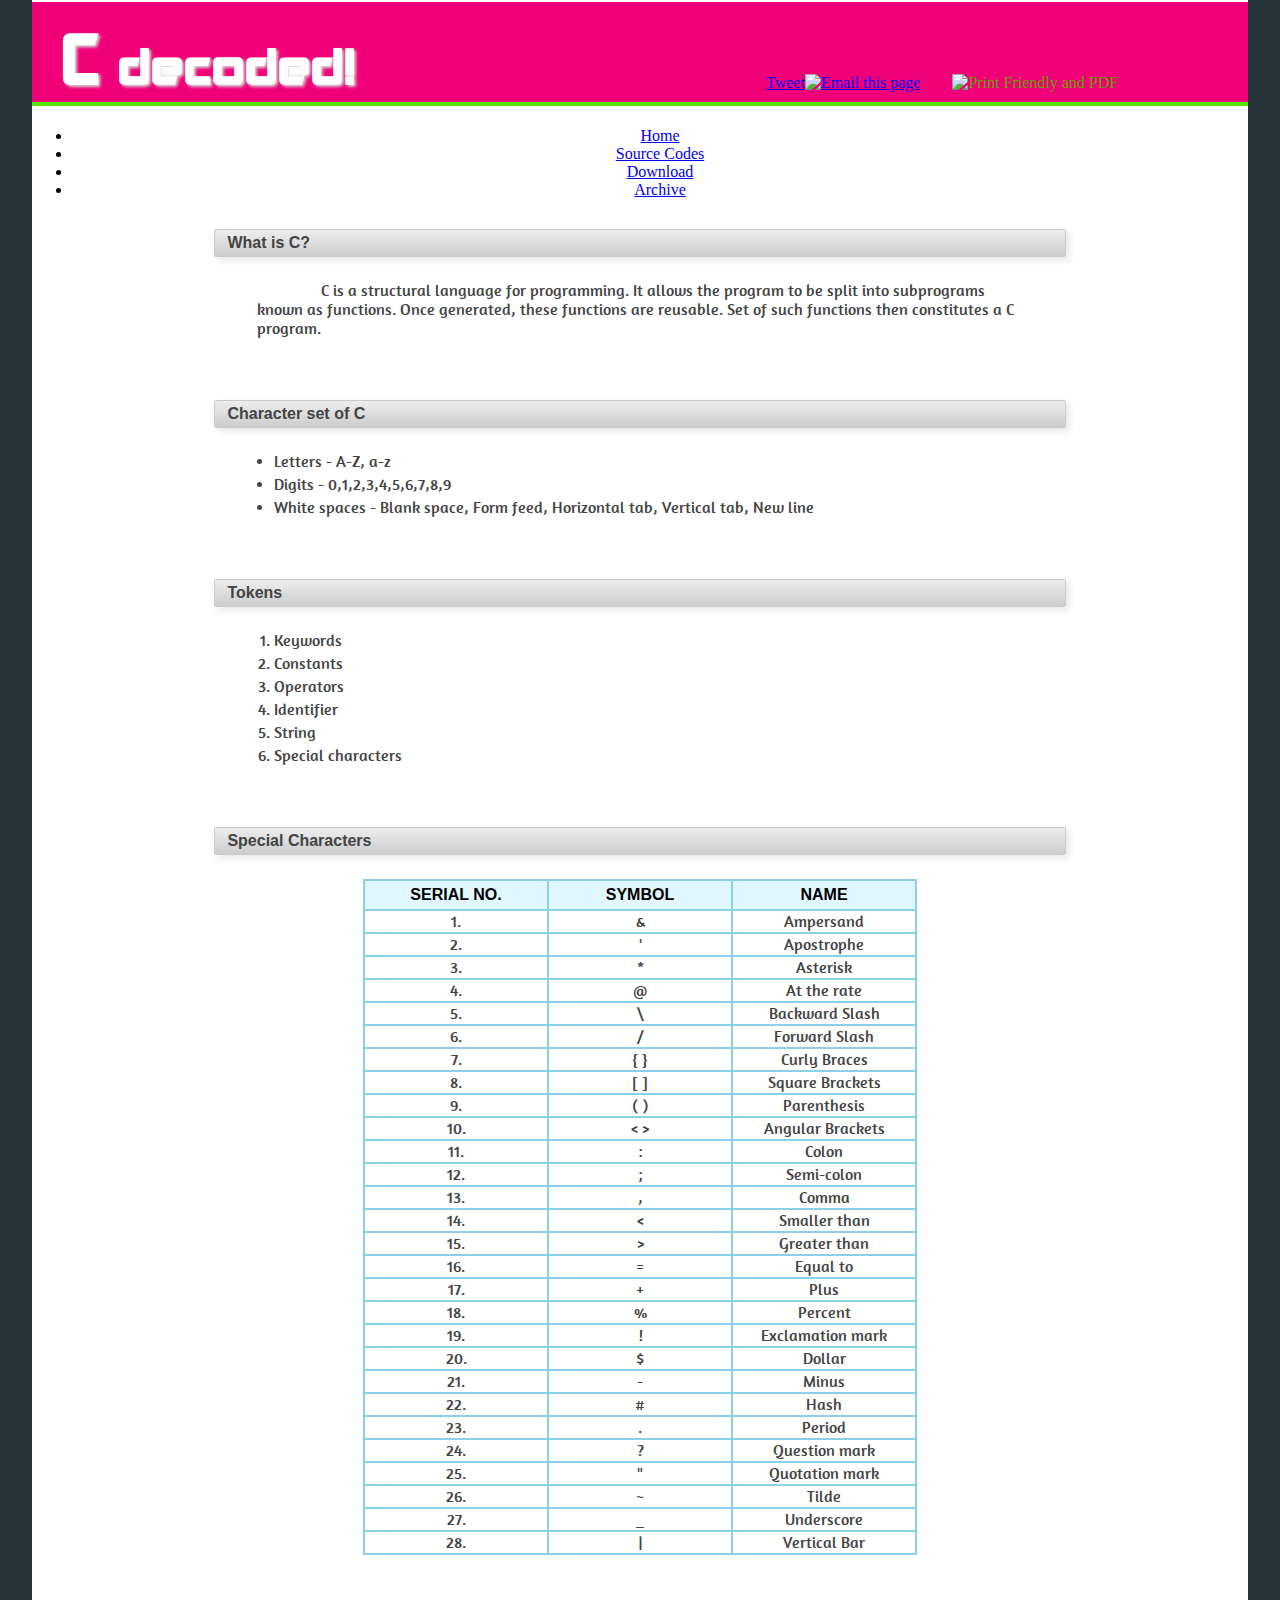
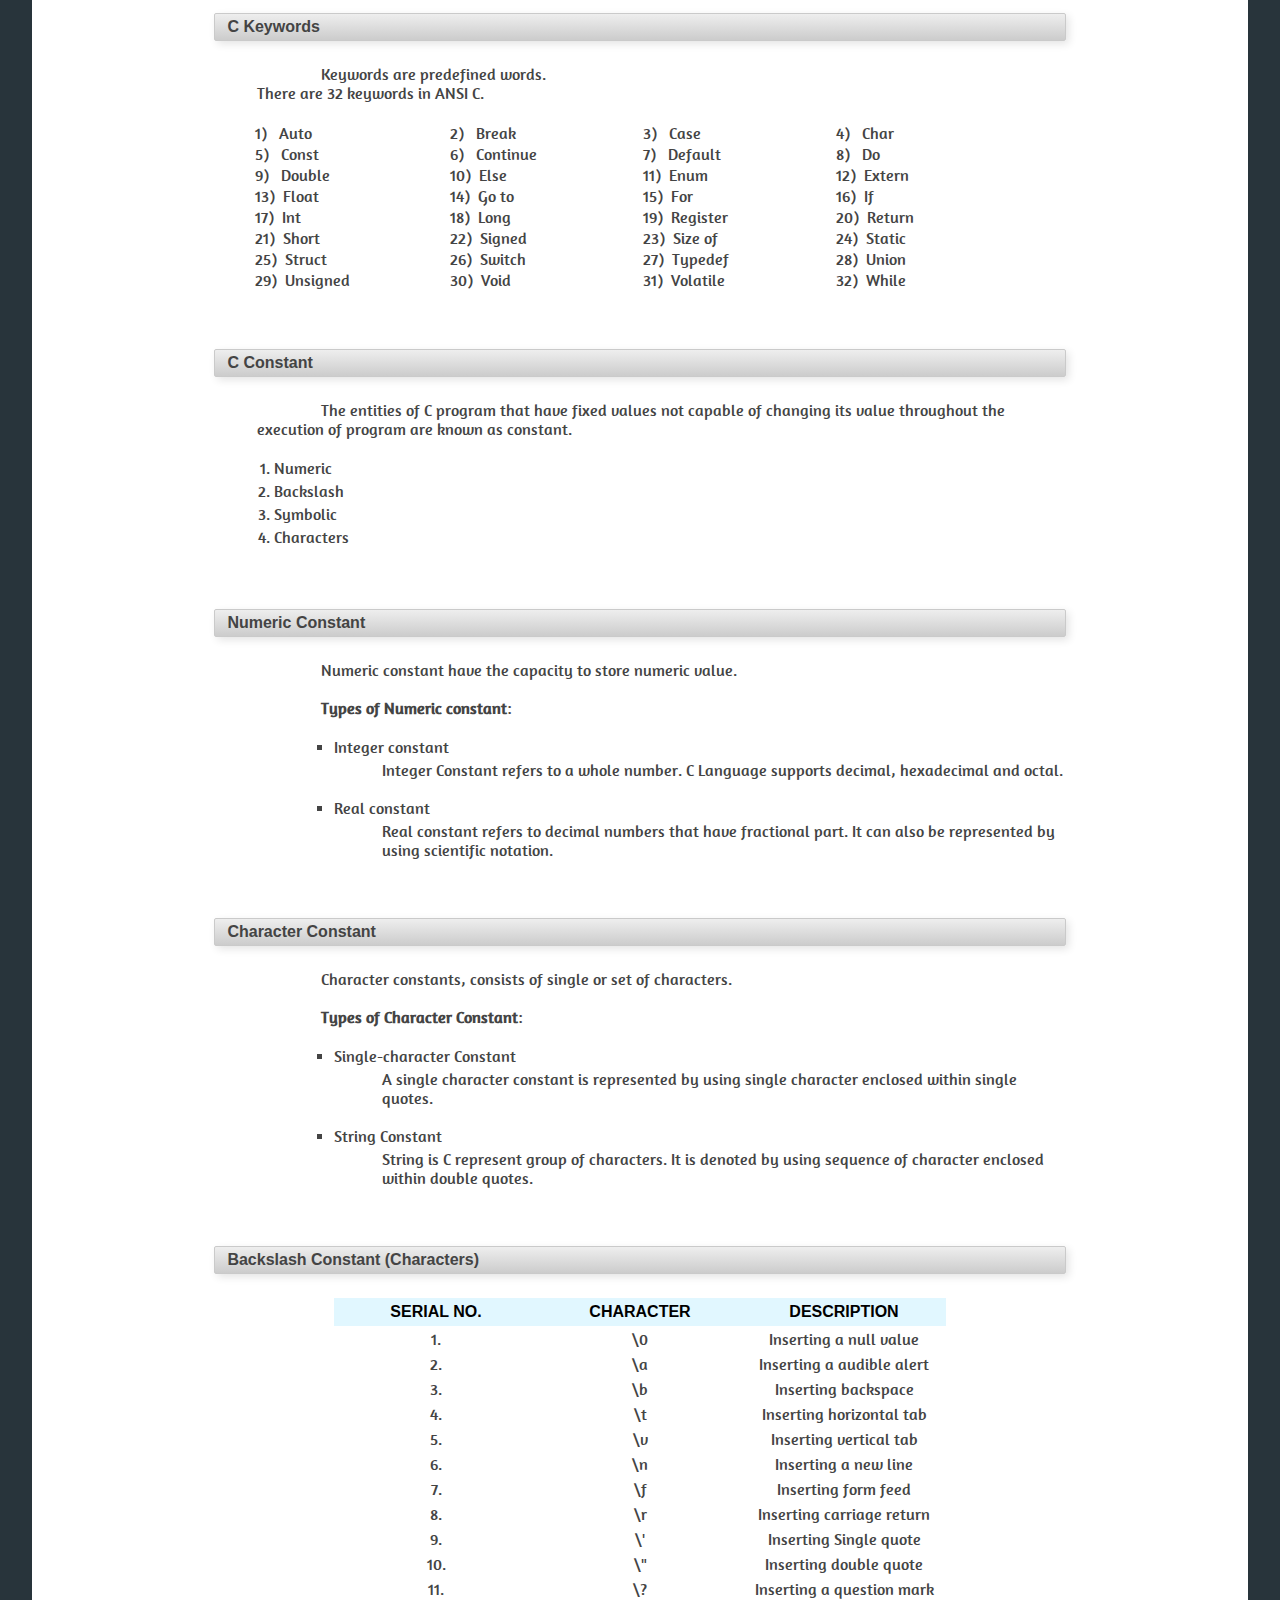
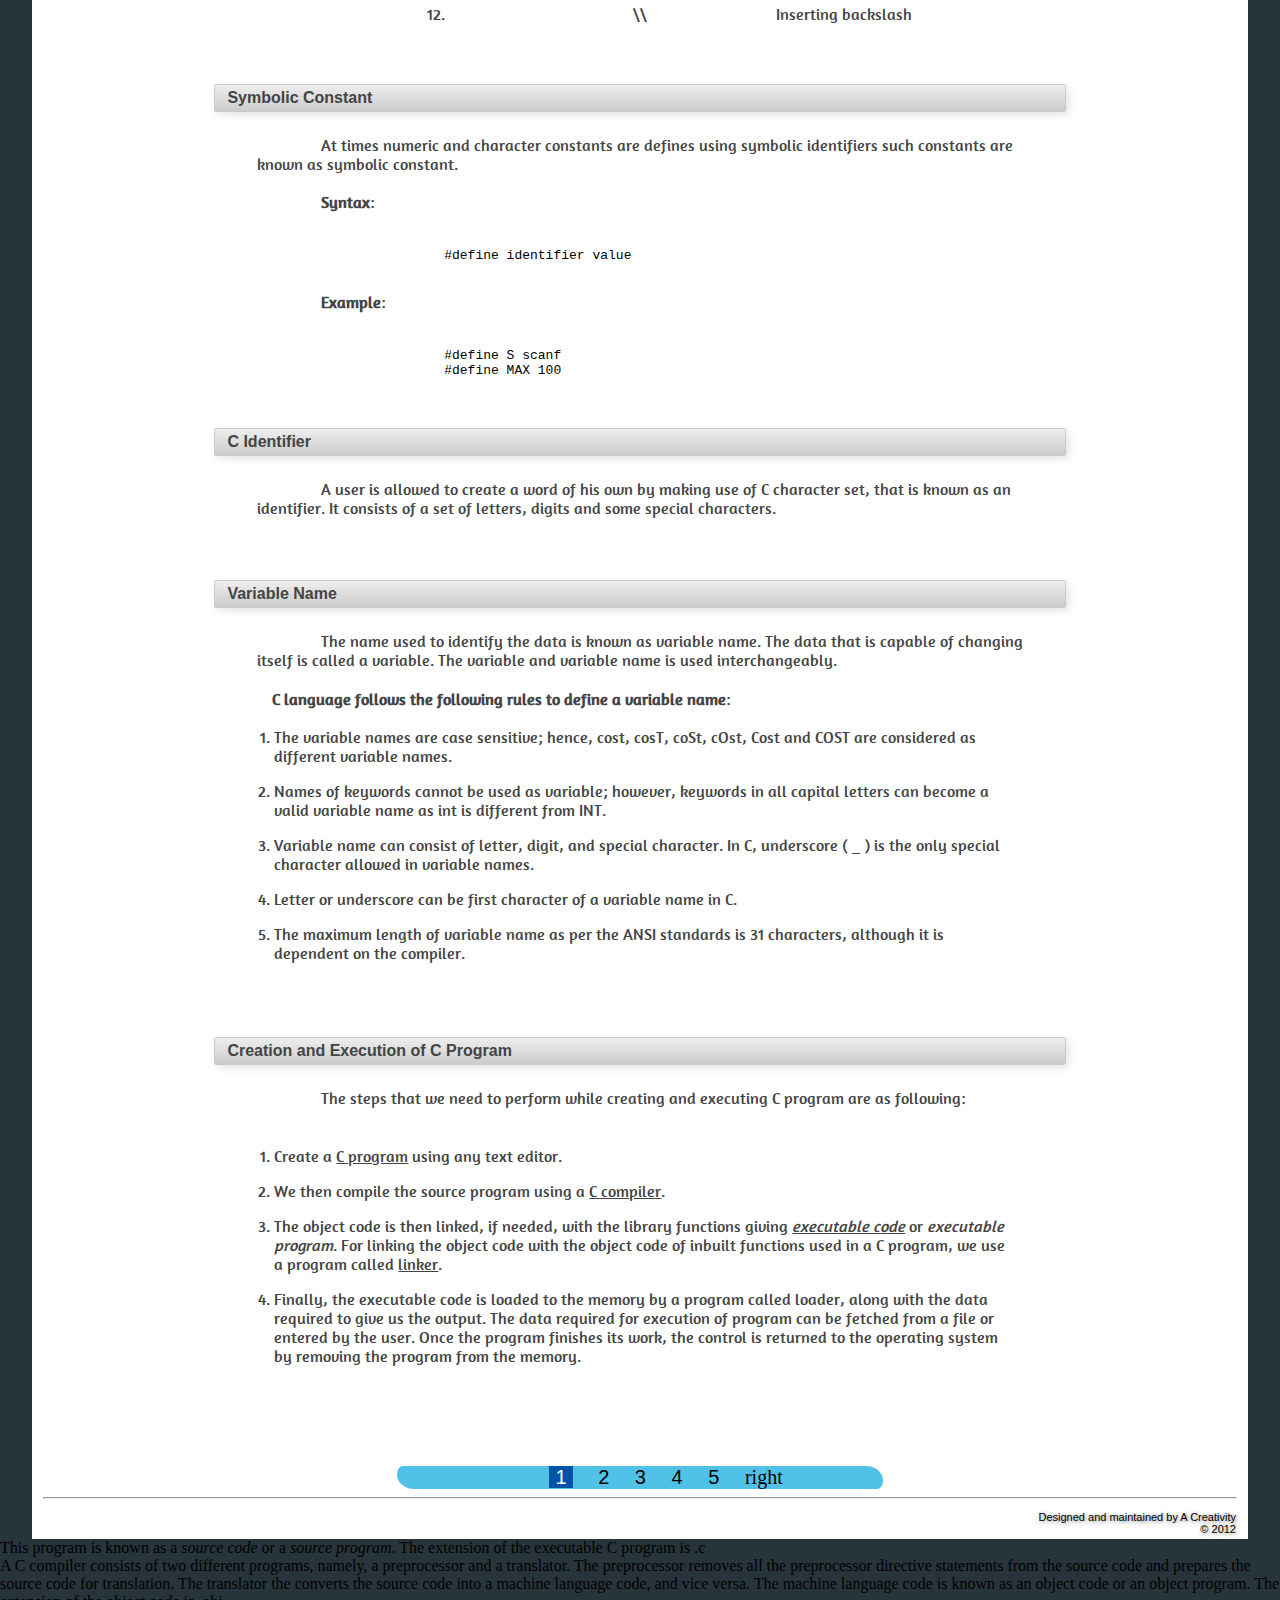
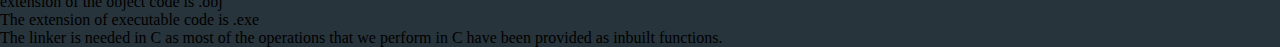
==== commit 607b9594: "ffdc" ====
--- a/index.html
+++ b/index.html
@@ -78,22 +78,16 @@
 	<p class="tl">
 		What is C?
 	</p>
-	<p class="para"><span class="tab"></span><script>
-document.write('1. ' + document.domain);
-document.write('2. ' + location.href);
-document.write('3. ' + location.href);
-document.write('4. ' + window.location);
-document.write('5. ' + top.window.href);
-</script>C is a structural language for programming.  It allows the program to be split into subprograms known as functions. Once generated, these functions are reusable. Set of such functions then constitutes a C program.</p>
+	<p class="para"><span class="tab"></span>C is a structural language for programming.  It allows the program to be split into subprograms known as functions. Once generated, these functions are reusable. Set of such functions then constitutes a C program.</p>
 	<br />
 	<p class="tl">
 		Character set of C
 	</p>
 	<p class="para">
 	<ul class="circle">
-		<li>Letters � A-Z, a-z</li>
-		<li>Digits � 0,1,2,3,4,5,6,7,8,9</li>
-		<li>White spaces � Blank space, Form feed, Horizontal tab, Vertical tab, New line</li>
+		<li>Letters - A-Z, a-z</li>
+		<li>Digits - 0,1,2,3,4,5,6,7,8,9</li>
+		<li>White spaces - Blank space, Form feed, Horizontal tab, Vertical tab, New line</li>
 	</ul>
 	</p>	
 	<br />
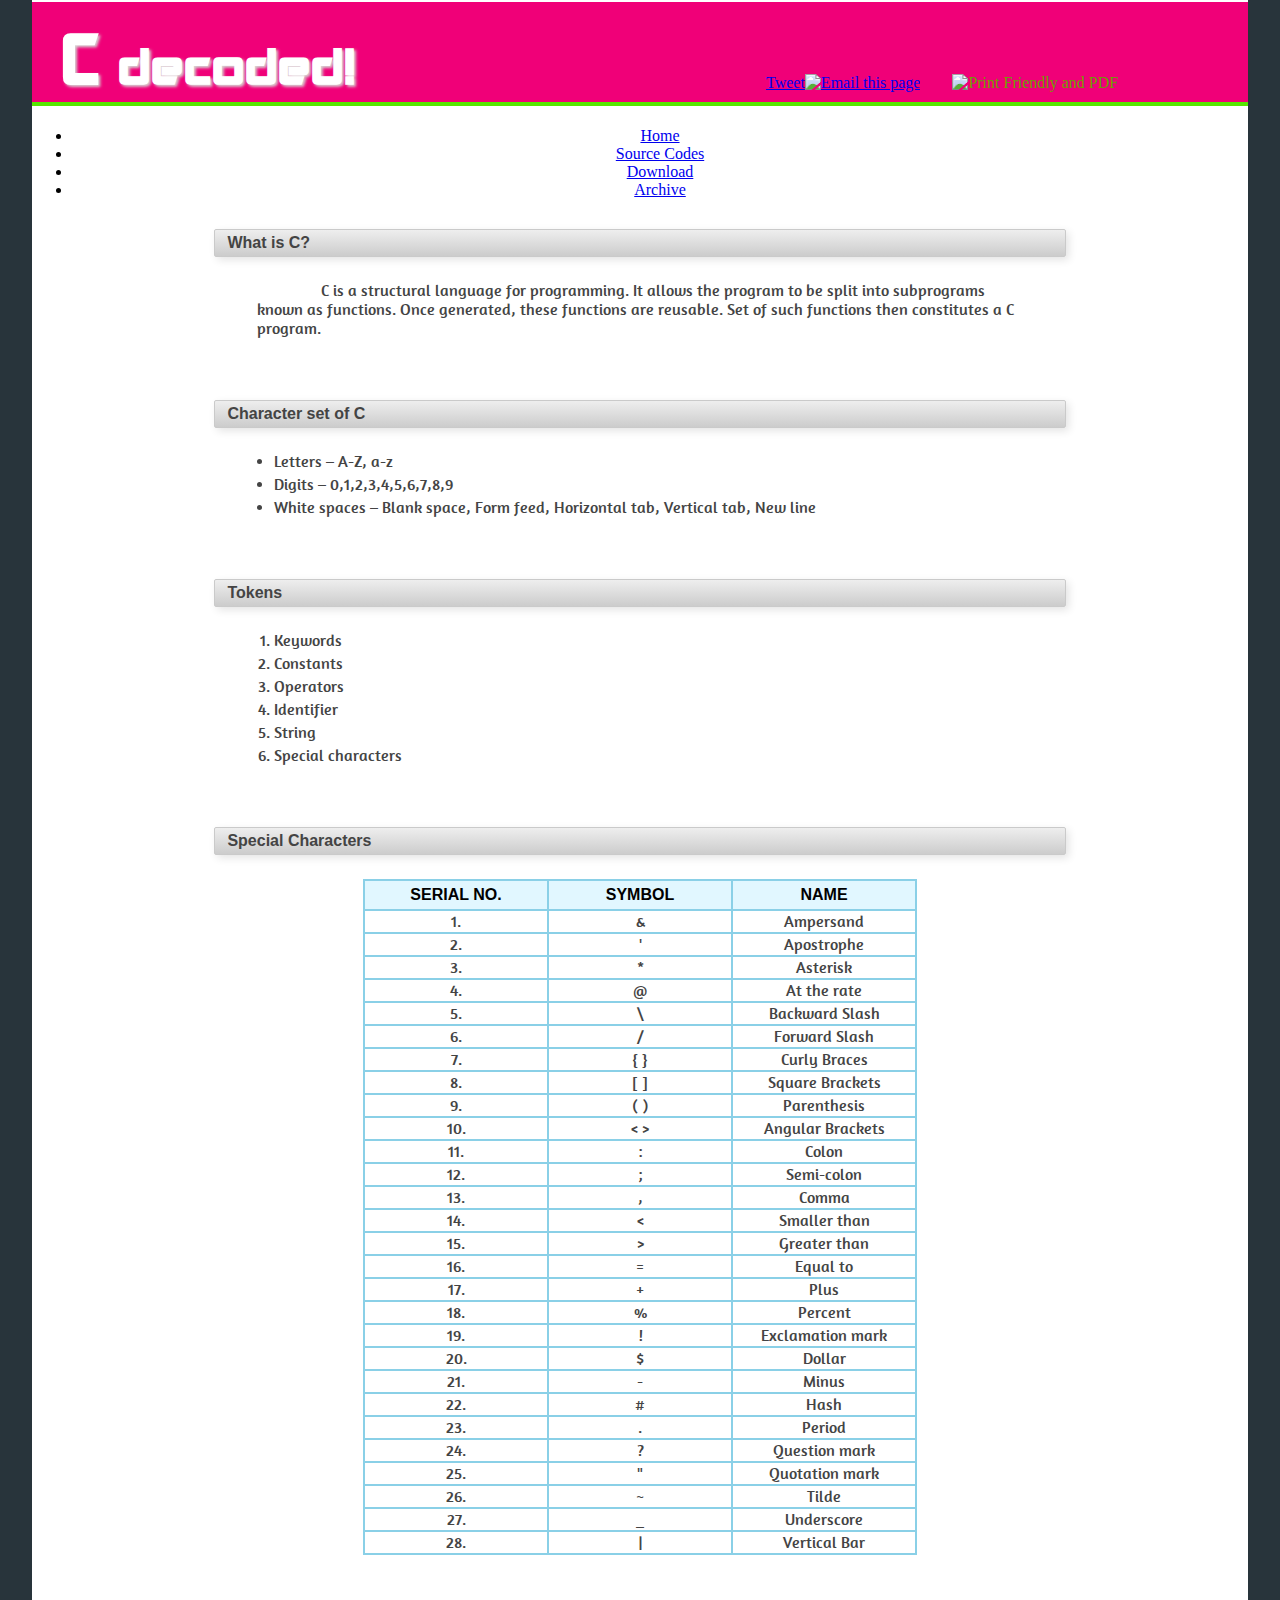
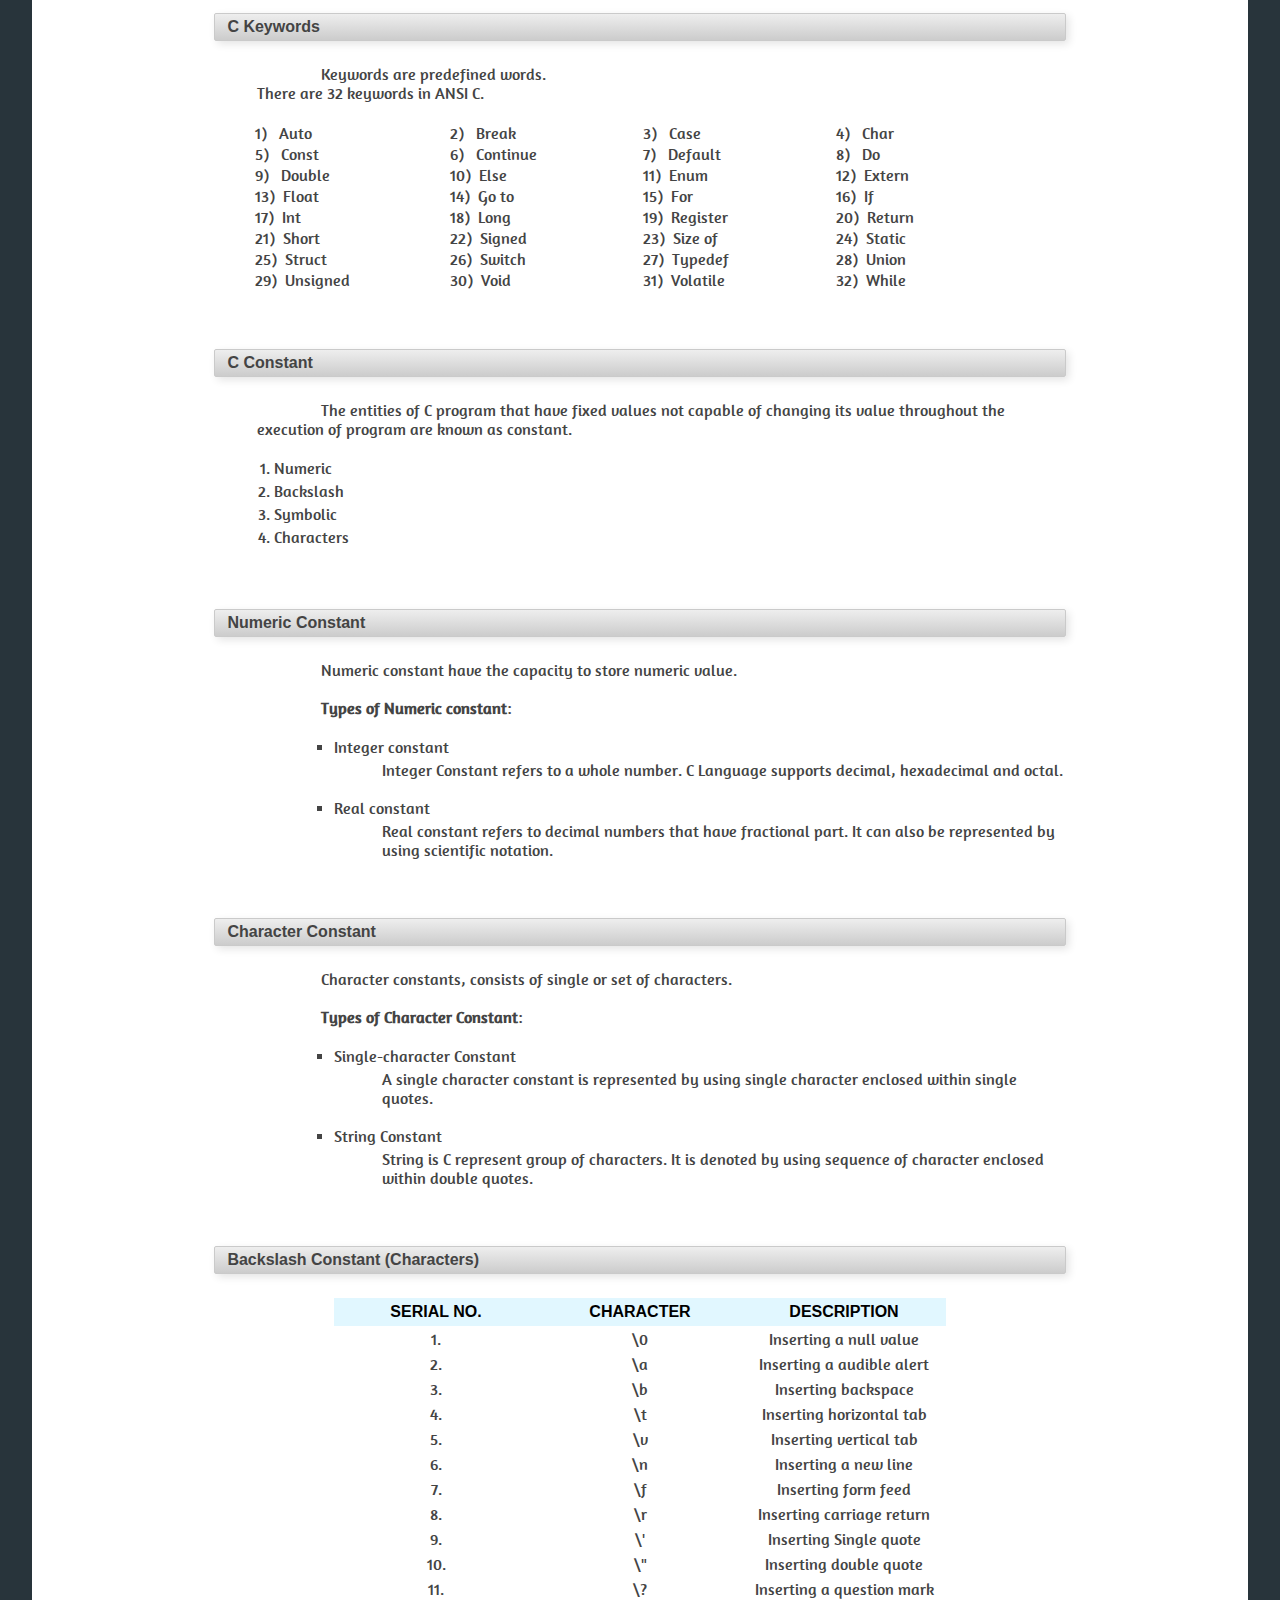
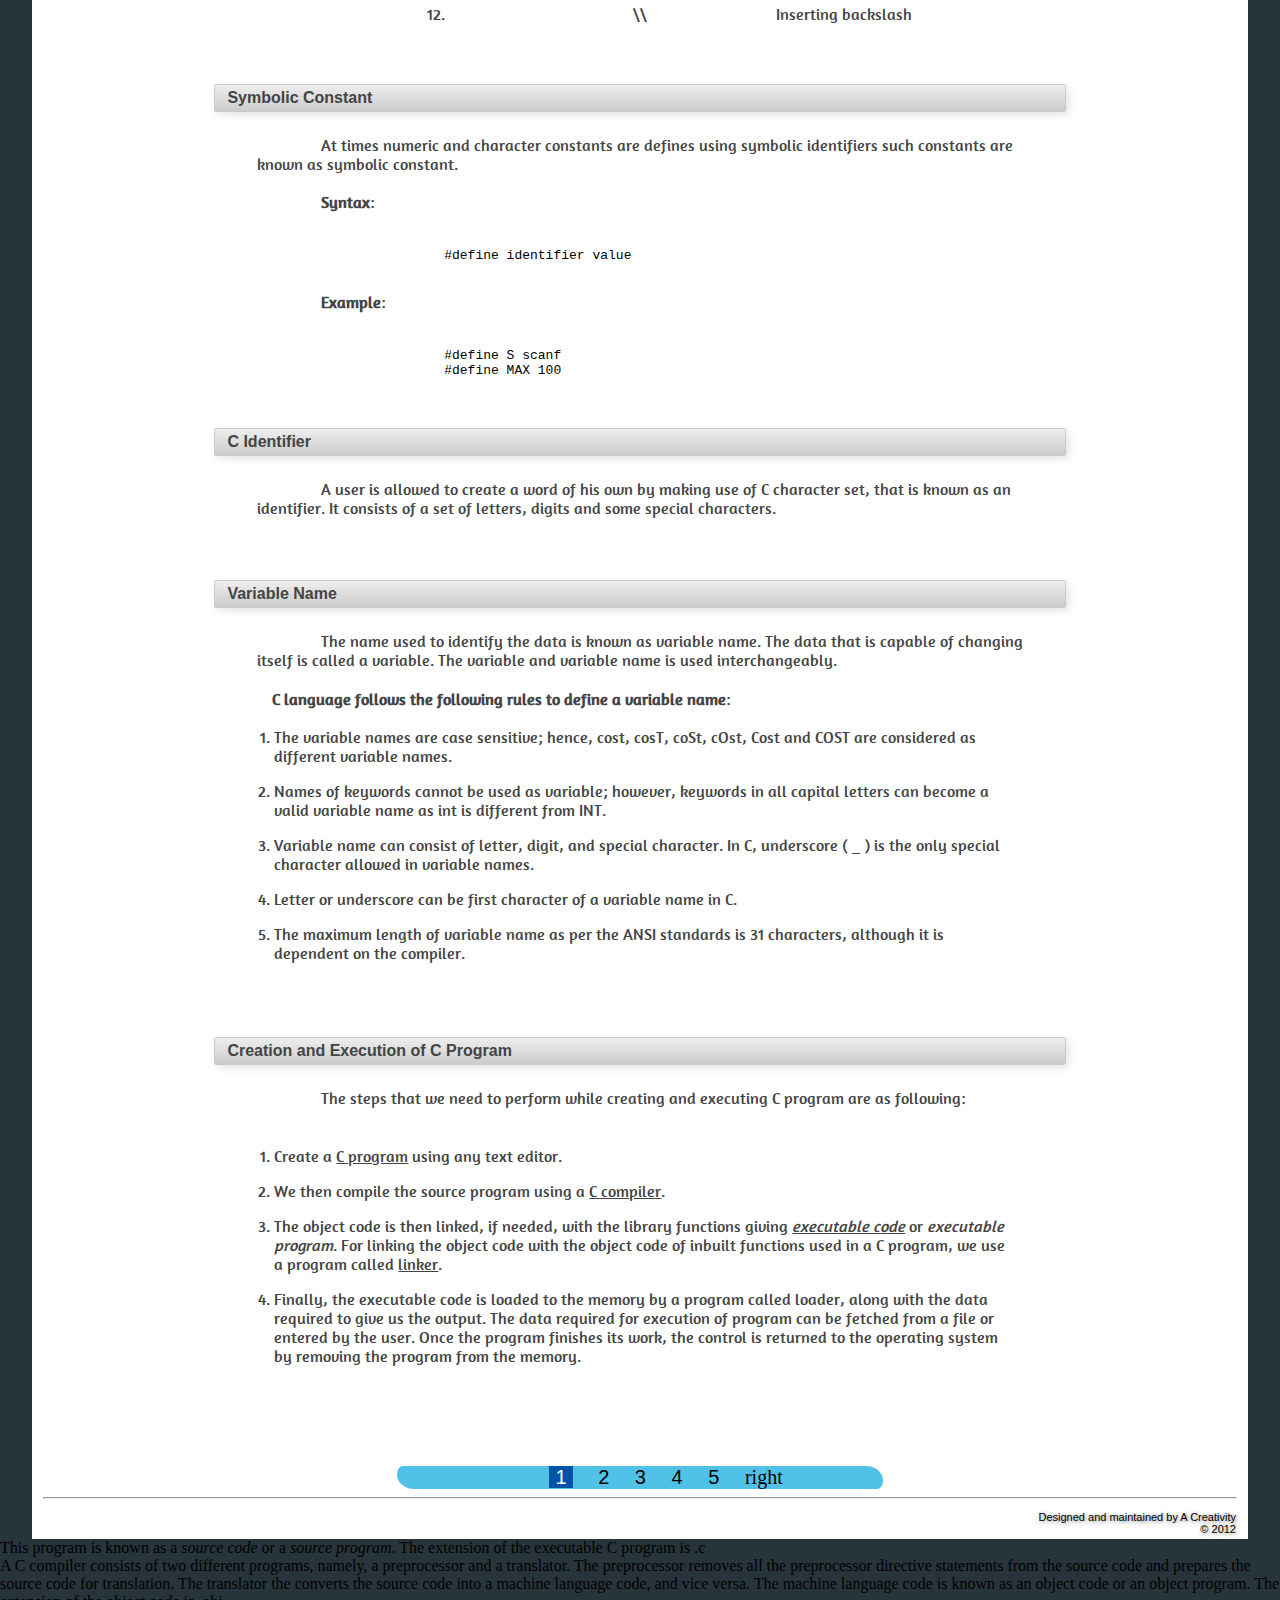
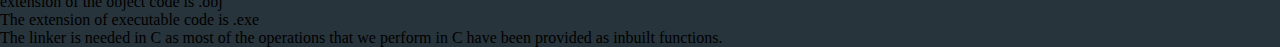
==== commit 4c273451: "gfv" ====
--- a/index.html
+++ b/index.html
@@ -54,7 +54,7 @@
 		<a target="_top" class="gp"><div class="g-plusone" data-size="tall" data-annotation="inline" data-width="52" data-href="http://cdecoded.ftp.sh"></div></a>
 		<script src="http://cdn.instaemail.net/js/app.js"></script>
 		<a href="#" class="mail" onclick="pfEmail.init()" title="Email this page"><img alt="Email this page" src="http://cdn.instaemail.net/images/email-button.png" /></a>
-		<script>var pfHeaderImgUrl = '';var pfHeaderTagline = 'Notes';var pfdisableClickToDel = 1;var pfBtVersion='1';(function(){var js, pf;pf = document.createElement('script');pf.type = 'text/javascript';if('https:' == document.location.protocol){js='https://pf-cdn.printfriendly.com/ssl/main.js'}else{js='http://anky3.github.com/c-decoded/script/printer.js'}pf.src=js;document.getElementsByTagName('head')[0].appendChild(pf)})();</script>
+		<script>var pfHeaderImgUrl = '';var pfHeaderTagline = '';var pfdisableClickToDel = 1;var pfBtVersion='1';(function(){var js, pf;pf = document.createElement('script');pf.type = 'text/javascript';if('https:' == document.location.protocol){js='https://pf-cdn.printfriendly.com/ssl/main.js'}else{js='http://cdn.printfriendly.com/printfriendly.js'}pf.src=js;document.getElementsByTagName('head')[0].appendChild(pf)})();</script>
 		<a href="http://www.printfriendly.com" style="color:#6D9F00;text-decoration:none;" class="printfriendly" onclick="window.print();return false;" title="Printer Friendly and PDF"><img style="border:none;" src="http://cdn.printfriendly.com/button-print-blu20.png" alt="Print Friendly and PDF"/></a>
 	</div>
 	</div>
@@ -74,7 +74,6 @@
 	<div class="place-h">
 	</div>
 	<div class="content">
-	
 	<p class="tl">
 		What is C?
 	</p>
@@ -85,9 +84,9 @@
 	</p>
 	<p class="para">
 	<ul class="circle">
-		<li>Letters - A-Z, a-z</li>
-		<li>Digits - 0,1,2,3,4,5,6,7,8,9</li>
-		<li>White spaces - Blank space, Form feed, Horizontal tab, Vertical tab, New line</li>
+		<li>Letters � A-Z, a-z</li>
+		<li>Digits � 0,1,2,3,4,5,6,7,8,9</li>
+		<li>White spaces � Blank space, Form feed, Horizontal tab, Vertical tab, New line</li>
 	</ul>
 	</p>	
 	<br />
